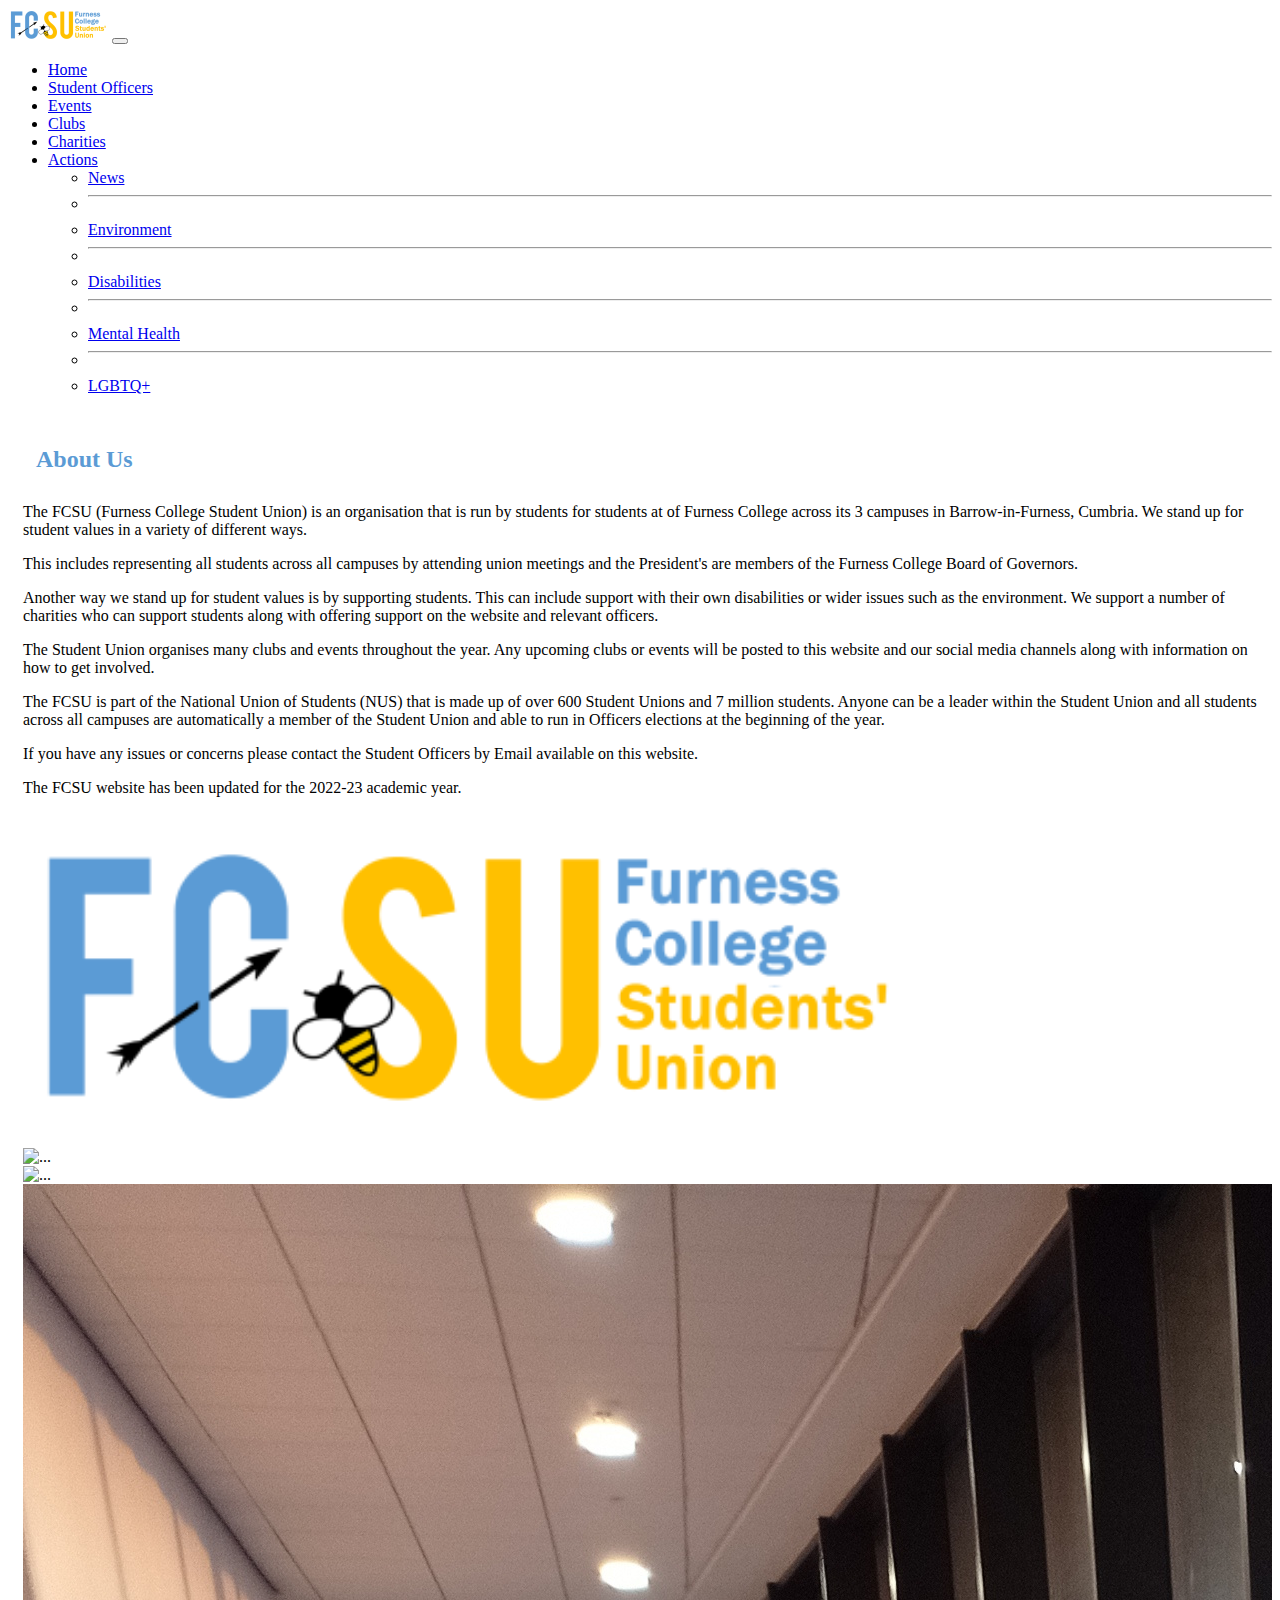
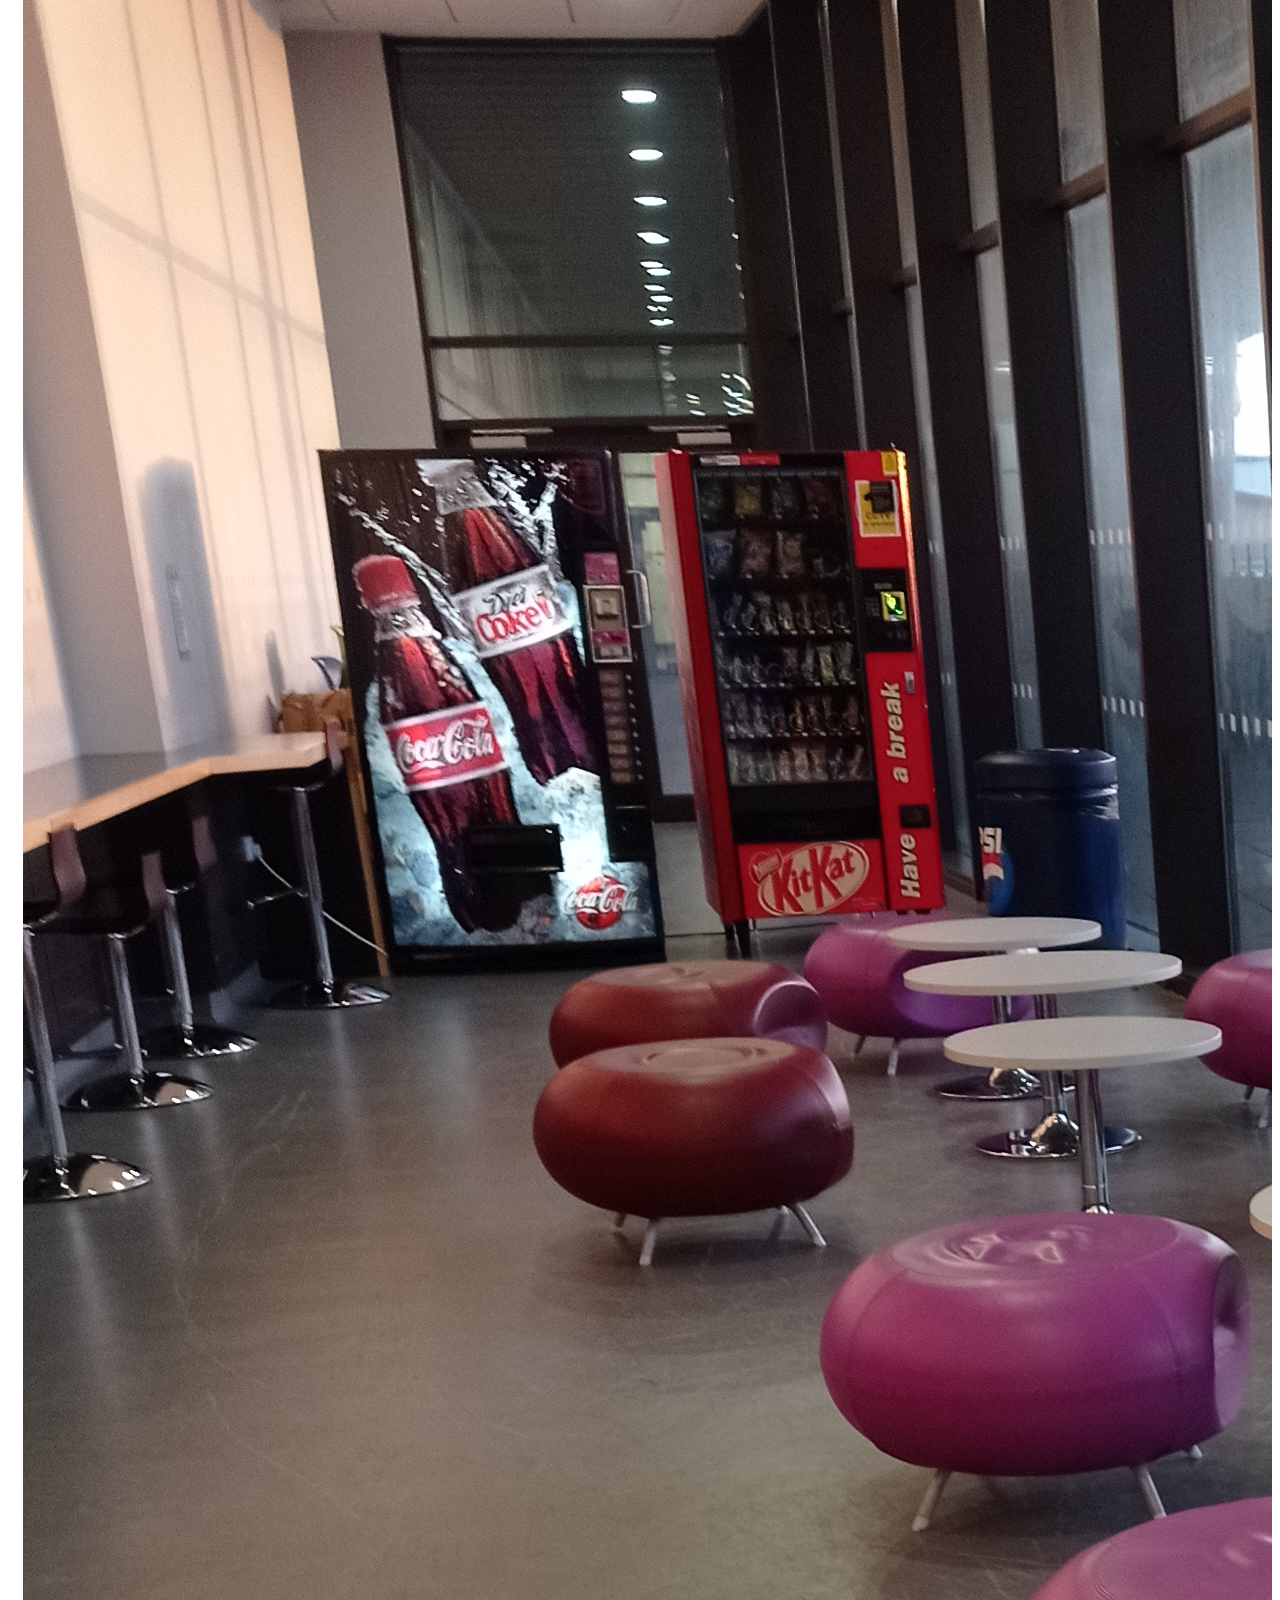
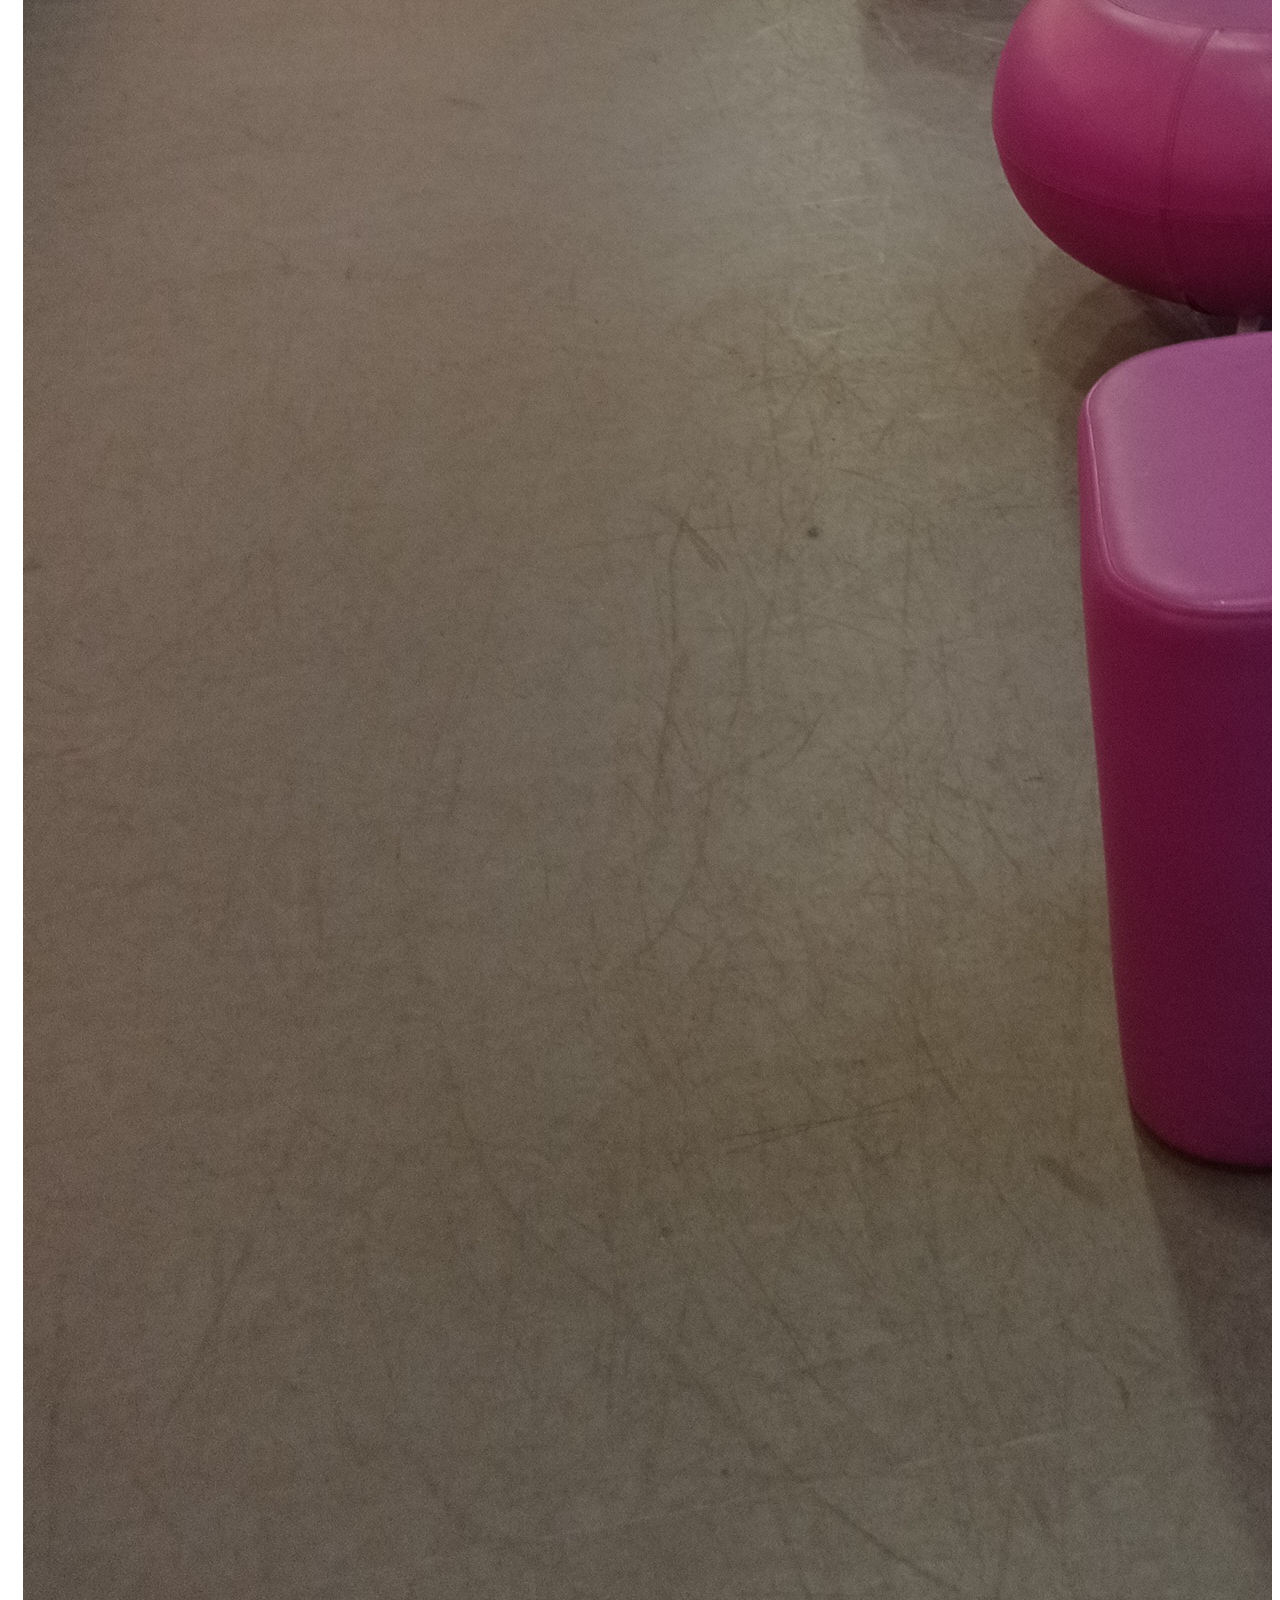
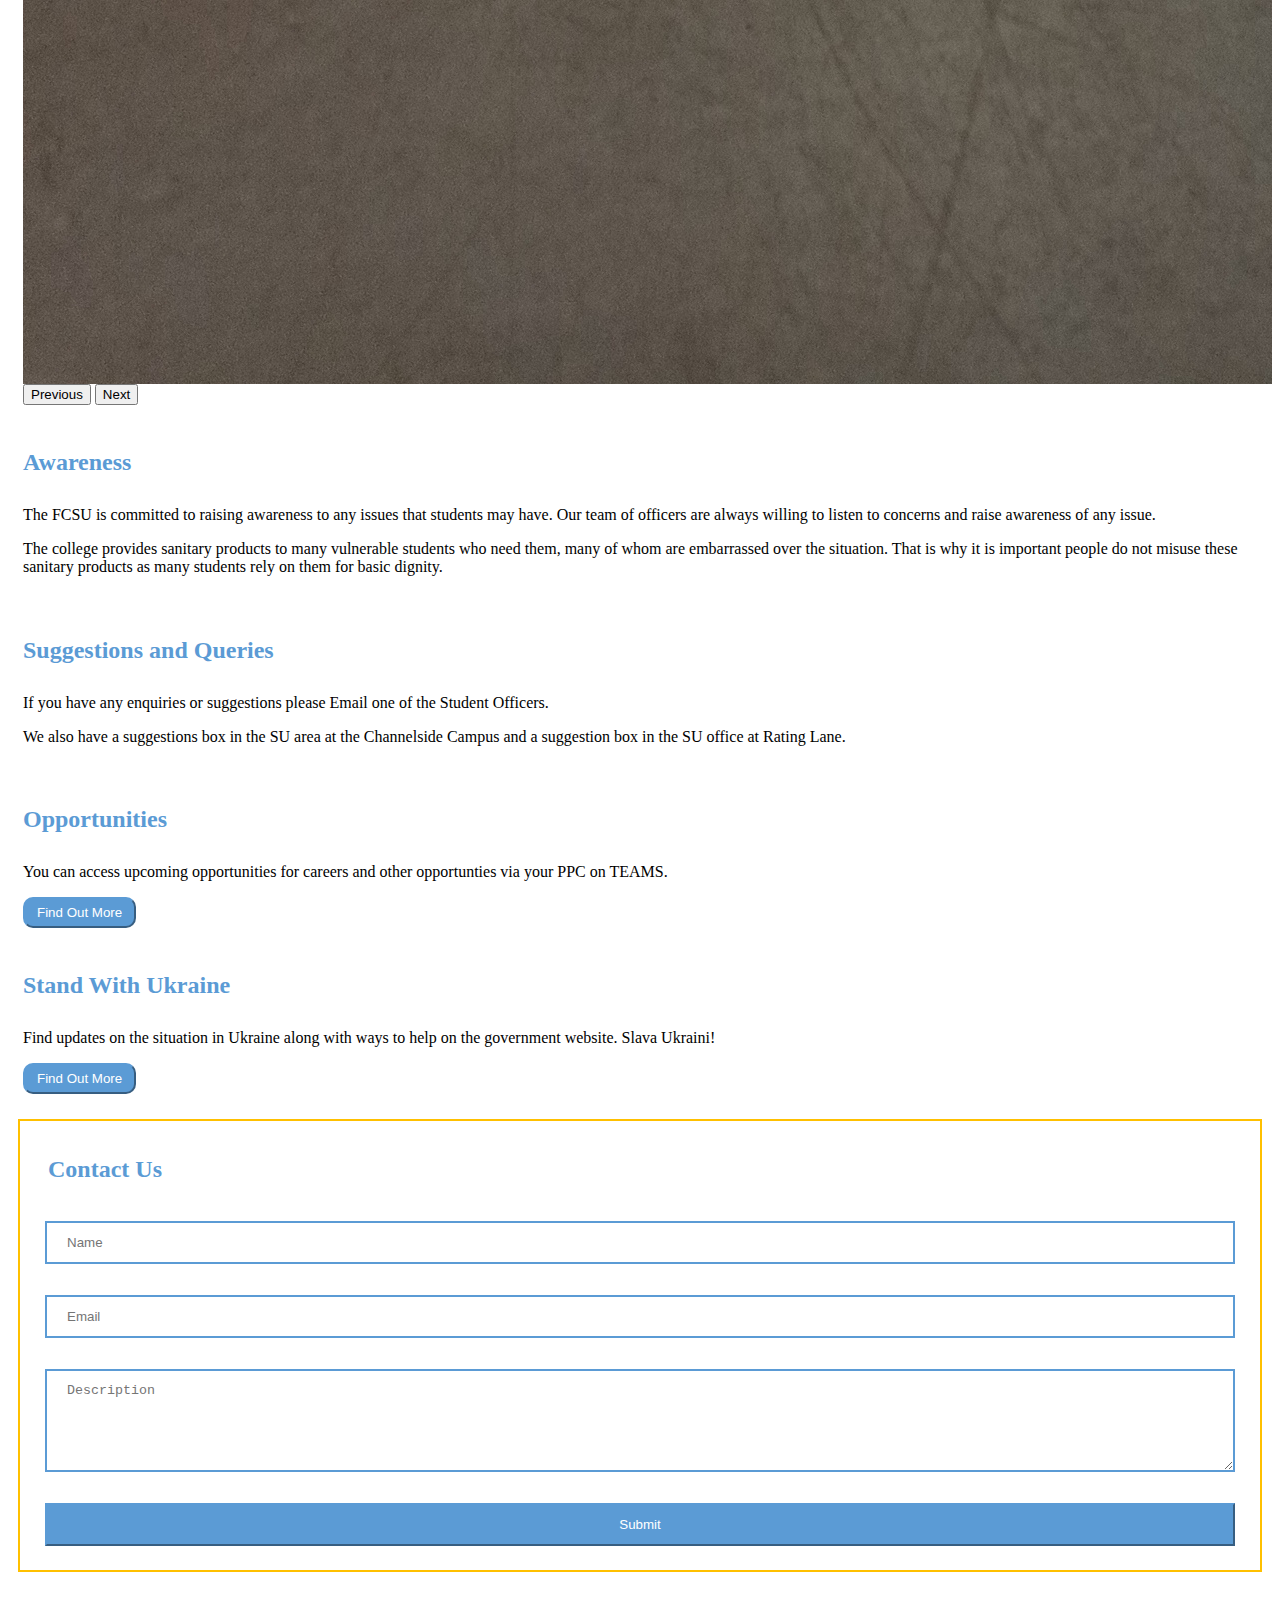
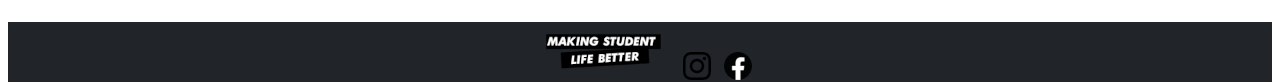
==== index.html @ e69fefd7 "Update index.html" ====
<doctype html>
<html>

	<meta name="viewport" content="width=device-width, initial-scale=1.0">

	<head>
		<title>Home</title>
		<link rel="stylesheet" href="main1.css">
		<link href="https://cdn.jsdelivr.net/npm/bootstrap@5.1.3/dist/css/bootstrap.min.css" rel="stylesheet" integrity="sha384-1BmE4kWBq78iYhFldvKuhfTAU6auU8tT94WrHftjDbrCEXSU1oBoqyl2QvZ6jIW3" crossorigin="anonymous">
		<link rel="apple-touch-icon" sizes="180x180" href="/apple-touch-icon.png">
		<link rel="icon" type="image/png" sizes="32x32" href="/favicon-32x32.png">
		<link rel="icon" type="image/png" sizes="16x16" href="/favicon-16x16.png">
		<link rel="manifest" href="/site.webmanifest">
		
		
		</head>
	<body>
		
		<header>
			<nav class="navbar navbar-expand-lg navbar-dark bg-dark"> <!cahnges the colour of navbar backgroud and text>
			<div class="container-fluid">
			<a class="navbar-brand" href="#"><img src="images/fcsu1.png"></a> <!title of page can be put there>
			<button class="navbar-toggler" type="button" data-bs-toggle="collapse" data-bs-target="#navbarSupportedContent" aria-controls="navbarSupportedContent" aria-expanded="false" aria-label="Toggle navigation">
			<span class="navbar-toggler-icon"></span> <!open and collapse the menue>
			</button>
			<div class="collapse navbar-collapse" id="navbarSupportedContent">
			<ul class="navbar-nav me-auto mb-2 mb-lg-0"> <!navbar will become menu if the screen is medium size>
				<li class="nav-item">
				<a class="nav-link active" aria-current="page" href="index.html">Home</a> <!link to other pages on the website>
				</li>
				<li class="nav-item">
				<a class="nav-link" href="officers.html">Student Officers</a> <!more links>
				</li>
				<li class="nav-item">
				<a class="nav-link" href="events.html">Events</a> <!more links>
				</li>
				<li class="nav-item">
				<a class="nav-link" href="clubs.html">Clubs</a> <!more links>
				</li>
				<li class="nav-item">
				<a class="nav-link" href="charities.html">Charities</a> <!more links>
				</li>
				<li class="nav-item dropdown"> <!creats a dropdown list>
				<a class="nav-link dropdown-toggle" href="#" id="navbarDropdown" role="button" data-bs-toggle="dropdown" aria-expanded="false">
				Actions
				</a>
				<ul class="dropdown-menu" aria-labelledby="navbarDropdown">
					<li><a class="dropdown-item" href="news.html">News</a></li> <!these are all the different links in the dropdown list>
					<li><hr class="dropdown-divider"></li>
					<li><a class="dropdown-item" href="environment.html">Environment</a></li>
					<li><hr class="dropdown-divider"></li>
					<li><a class="dropdown-item" href="disabilities.html">Disabilities</a></li>
					<li><hr class="dropdown-divider"></li>
					<li><a class="dropdown-item" href="health.html">Mental Health</a></li>
					<li><hr class="dropdown-divider"></li>
					<li><a class="dropdown-item" href="lgbtq.html">LGBTQ+</a></li>
				</ul>
				</li>
				
			</ul>
			
			</div>
		</div>
		</nav>
	</header>
	
		<body>
		
		<div id="containermain">
			<div id="main">

			<h2> About Us </h2>
			
			<div class="container-fluid">
			
			<div id="rows">
			<div class="row"> <!adding in collums>
			
			<div class="darkBG col-xl-6">
			<div id=aboutus>
			The FCSU (Furness College Student Union) is an organisation that is run by students for students at of Furness College across its 3 campuses in Barrow-in-Furness, Cumbria. We stand up for student values in a variety of different ways.<p> 
			<p>This includes representing all students across all campuses by attending union meetings and the President's are members of the Furness College Board of Governors.</p>
			<p>Another way we stand up for student values is by supporting students. This can include support with their own disabilities or wider issues such as the environment. We support a number of charities who can support students along with offering support on the website and relevant officers.</p>
			<p>The Student Union organises many clubs and events throughout the year. Any upcoming clubs or events will be posted to this website and our social media channels along with information on how to get involved.</p>
			<p>The FCSU is part of the National Union of Students (NUS) that is made up of over 600 Student Unions and 7 million students. Anyone can be a leader within the Student Union and all students across all campuses are automatically a member of the Student Union and able to run in Officers elections at the beginning of the year.</p>
			<p>If you have any issues or concerns please contact the Student Officers by Email available on this website.</p>
			<p>The FCSU website has been updated for the 2022-23 academic year.</p>
				
			</div>
			<div>
			<img id="fcsuimage" src="images/fcsu.png">
			</div>
			</div>

			
			<div class="darkBG col-xl-6">
			<div id="carousel">
			<div class="col-md-6"> <!puts the slide in line with other collums and makes it responsive>
			<div id="carouselExampleControls" class="carousel slide" data-bs-ride="carousel">
				<div class="carousel-inner">
				<div class="carousel-item active">
					<img src="images/wall8.jpg" class="d-block w-100" alt="..."> <!image is inserted and the wait time before the next slide is set>
				</div>
				<div class="carousel-item">
					<img src="images/board4.jpg" class="d-block w-100" alt="...">
				</div>
				<div class="carousel-item">
					<img src="images/seats.jpg" class="d-block w-100" alt="...">
				</div>
				</div>
				<button class="carousel-control-prev" type="button" data-bs-target="#carouselExampleControls" data-bs-slide="prev">
					<span class="carousel-control-prev-icon" aria-hidden="true"></span>
					<span class="visually-hidden">Previous</span> <!previous button>
				</button>
				<button class="carousel-control-next" type="button" data-bs-target="#carouselExampleControls" data-bs-slide="next">
					<span class="carousel-control-next-icon" aria-hidden="true"></span>
					<span class="visually-hidden">Next</span> <!next button>
				</button>
			</div>
			</div>
			</div>
			</div>
			
			</div>
			
			</div>
			</div>
			
			
			
			<div class="container-fluid">
			
			<div id="rows">
			<div class="row">
			
			<div class="darkBG col-xl-6">
			<h2 id=awarenessheading> Awareness </h2>
			<div id=aboutus>
			<p>The FCSU is committed to raising awareness to any issues that students may have. Our team of officers are always willing to listen to concerns and raise awareness of any issue.</p>
			<p>The college provides sanitary products to many vulnerable students who need them, many of whom are embarrassed over the situation. That is why it is important people do not misuse these sanitary products as many students rely on them for basic dignity.</p>
			</div>
			</div>
			
			<div class="darkBG col-xl-6">
			<h2 id=sugestionsheading> Suggestions and Queries</h2>
			<div id=aboutus>
			If you have any enquiries or suggestions please Email one of the Student Officers.</p>
			<p>We also have a suggestions box in the SU area at the Channelside Campus and a suggestion box in the SU office at Rating Lane.</p>
			</div>
			</div>
			
			<div class="darkBG col-xl-6">
			<h2 id=sugestionsheading> Opportunities</h2>
			<div id=aboutus>
			You can access upcoming opportunities for careers and other opportunties via your PPC on TEAMS.</p>
			<a href="https://login.microsoftonline.com/"><button id="charity">Find Out More</button></a>
			</div>
			</div>
			
			<div class="darkBG col-xl-6">
			<h2 id=sugestionsheading> Stand With Ukraine</h2>
			<div id=aboutus>
			Find updates on the situation in Ukraine along with ways to help on the government website. Slava Ukraini!</p>
			<a href="https://www.gov.uk/world/ukraine/news"><button id="charity">Find Out More</button></a>
			</div>
			</div>
			
				

			
			<div class="darkBG col-md-6">
				<div id="boxform">
				
				<h2> Contact Us </h2>
				
				<form name="submit-to-google-sheet">
				
				<div id="formbox">
				<input name="name" type="name" placeholder="Name" >
				</div>
				
				<div id="formbox">
				<input name="email" type="email" placeholder="Email" >
				</div>
				
				<div id="formbox">
				<textarea id="notes" name="notes" type="notes" placeholder="Description" rows="5" ></textarea>
				</div>
				
				<div id="formbox">
				<button id="sub" type="submit">Submit</button>
				</div>
				
				</form>
				</div>

				
			</div>
			
			</div>
			</div>
			
			</div>
			
			
			</div>
		</div>
		
		<script>
				const scriptURL = 'https://script.google.com/macros/s/AKfycbwt2AWqHtyhmM8XS9lWQ36fvlqTh0qDbuHGIkXWyeiASCDg47s/exec'
				const form = document.forms['submit-to-google-sheet']

				form.addEventListener('submit', e => {
					e.preventDefault()
					fetch(scriptURL, { method: 'POST', body: new FormData(form)})
					.then(response => console.log('Success!', location.href = "http://www.fcsu.co.uk/"))
					.catch(error => console.error('Error!', error.message))
				})
				</script>
		
		</body>
	
		<footer id="footer">
			<img src="images/livebetter2.png">
			<a href="https://www.instagram.com/furnesscollegesu/?hl=en"><img src="images/instagram1.png"></a>
			<img src="images/space1.png">
			<a href="https://www.facebook.com/theFCSU/posts/2449940778462681:0"><img src="images/facebook1.png"></a>
		</footer>
	
	<script src="https://cdn.jsdelivr.net/npm/bootstrap@5.1.3/dist/js/bootstrap.bundle.min.js" integrity="sha384-ka7Sk0Gln4gmtz2MlQnikT1wXgYsOg+OMhuP+IlRH9sENBO0LRn5q+8nbTov4+1p" crossorigin="anonymous"></script> <!script makes website responsive>
	</body>
</html>
---- main1.css ----
html, body {
	height: 100%
}

#containermain{
	min-height: 93.65%
}

#main {
	overflow: auto;
	padding-bottom: 100px;
}

h2 {
	color: 5b9bd5;
	padding: 15px 15px 10px 28px;
}

#lgbtq span:nth-child(6n + 1) {
  color: #FF0018
}

#lgbtq span:nth-child(6n + 2) {
  color: #FFA52C
}

#lgbtq span:nth-child(6n + 3) {
  color: #FFCC00
}

#lgbtq span:nth-child(6n + 4) {
  color: #008018
}

#lgbtq span:nth-child(6n + 5) {
  color: #0000F9
}

#lgbtq span:nth-child(6n + 6) {
  color: #86007D
}

#awarenessheading {
	color: 5b9bd5;
	padding: 10px 15px 10px 15px;
}

#sugestionsheading {
	color: 5b9bd5;
	padding: 9.5px 15px 10px 15px;
}

h4 {
	color: 5b9bd5;
	padding: 10px 15px 10px 15px;
}

#aboutus {
	padding: 0 15px 15px 15px;
}

#top {
	padding: 15px;
}

#box {
	border-style: solid;
	border-width: 2px;
	border-color: ffc000;
}

#eventbox {
	border-style: solid;
	border-width: 2px;
	border-color: ffc000;
	min-height: 210px
}

#charity {
	padding: 6px 12px;
	background-color: 5b9bd5;
	border-radius: 10px;
	border-color: 5b9bd5;
	color: white;
	text-shadow: 0px;
}

#fcsuimage {
	padding: 0 15px 15px 15px;
	width: 70%;
}

#carousel {
	padding: 15px 15px;
}

#footer{
	 background-color: #212529;
	 position: relative;
	 height: 60px;
	 margin-top: -60px;
	 clear: both;
	 text-align: center;
}

input{
  border-color: 5b9bd5;
  width: 100%;
  padding: 12px 20px;
  margin: 8px 0;
  box-sizing: border-box;
  text-shadow: 0px;
  border-style: solid;
  border-width: 2px;
  outline: red;
}

textarea{
  border-color: 5b9bd5;
  width: 100%;
  padding: 12px 20px;
  margin: 8px 0;
  box-sizing: border-box;
  text-shadow: 0px;
  border-style: solid;
  border-width: 2px;
  outline: red;
  min-height: 50px;
  }

#sub{
  color: white;
  border-color: 5b9bd5;
  background-color: 5b9bd5;
  width: 100%;
  padding: 12px 20px;
  margin: 8px 0;
  box-sizing: border-box;
  text-shadow: 0px;
}

#formbox{
	margin: 15px 25px;
}

#boxform {
	margin: 10px;
	border-style: solid;
	border-width: 2px;
	border-color: ffc000;
}
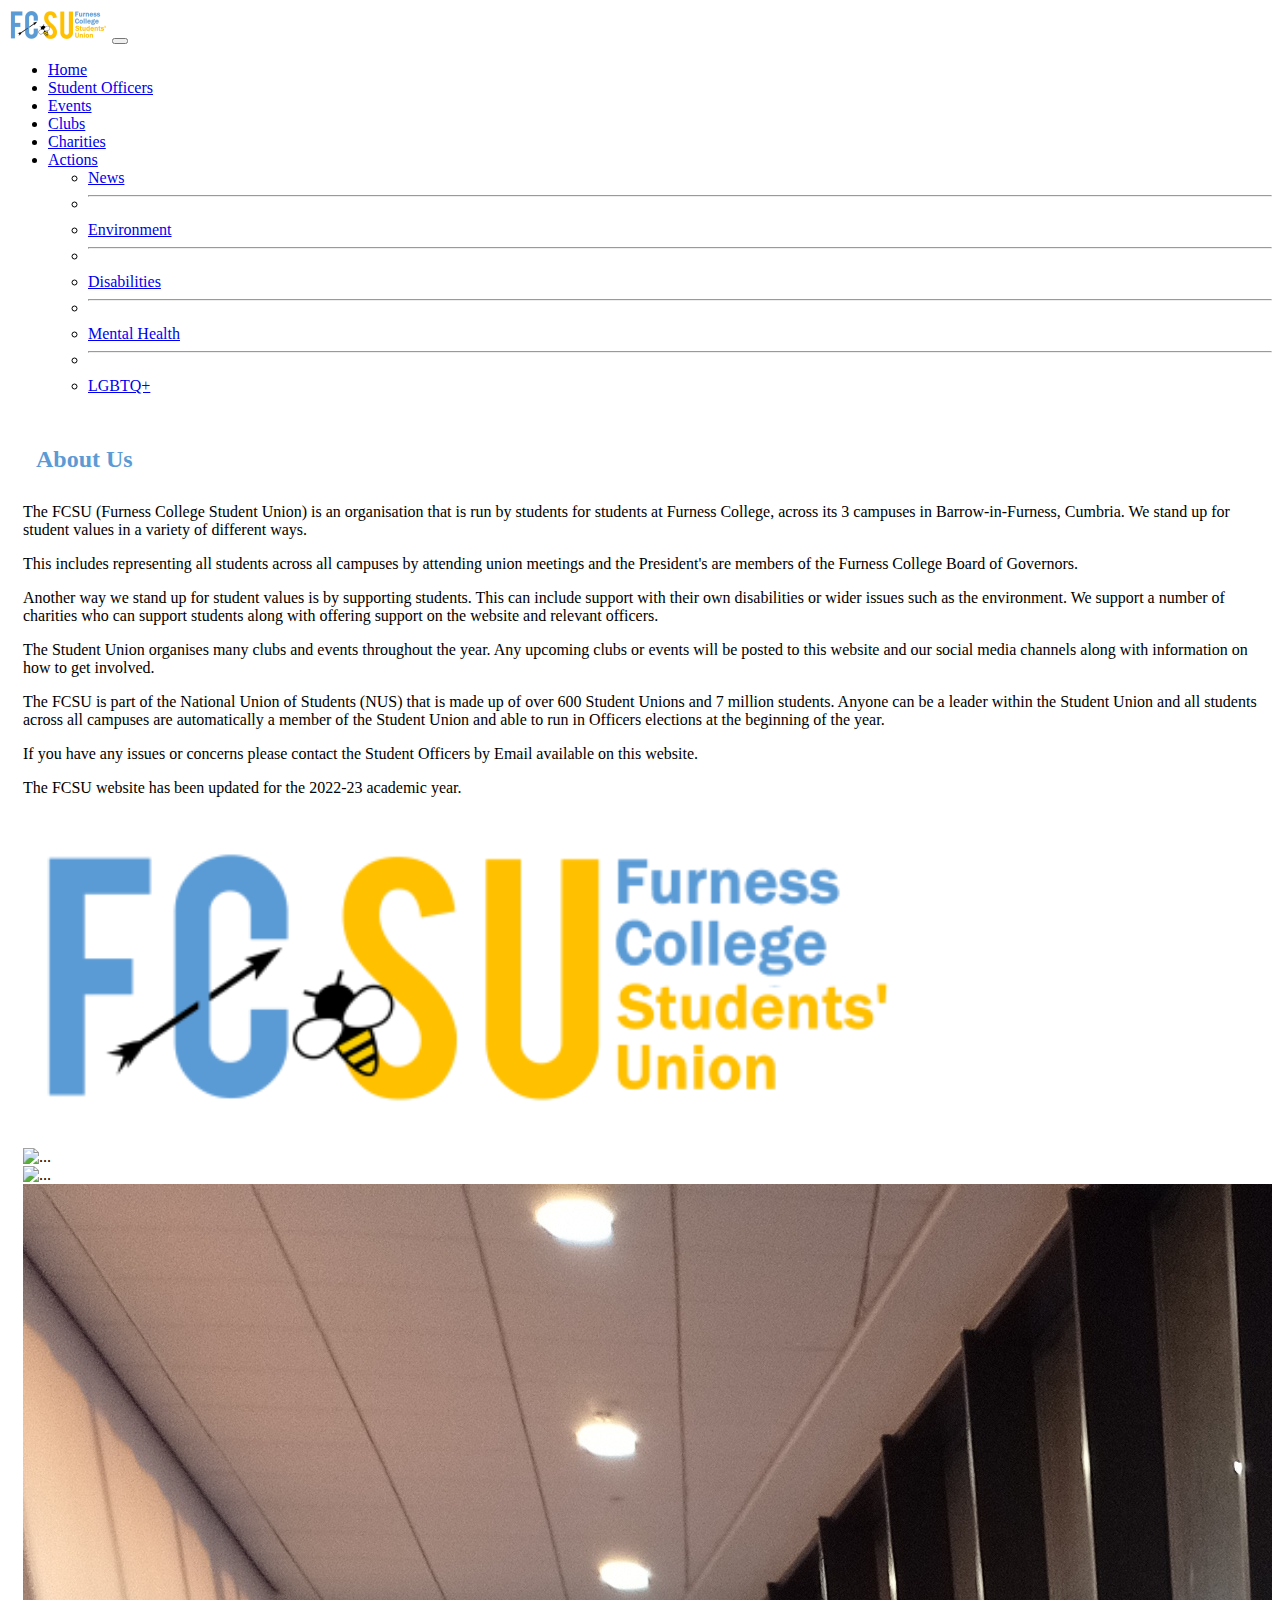
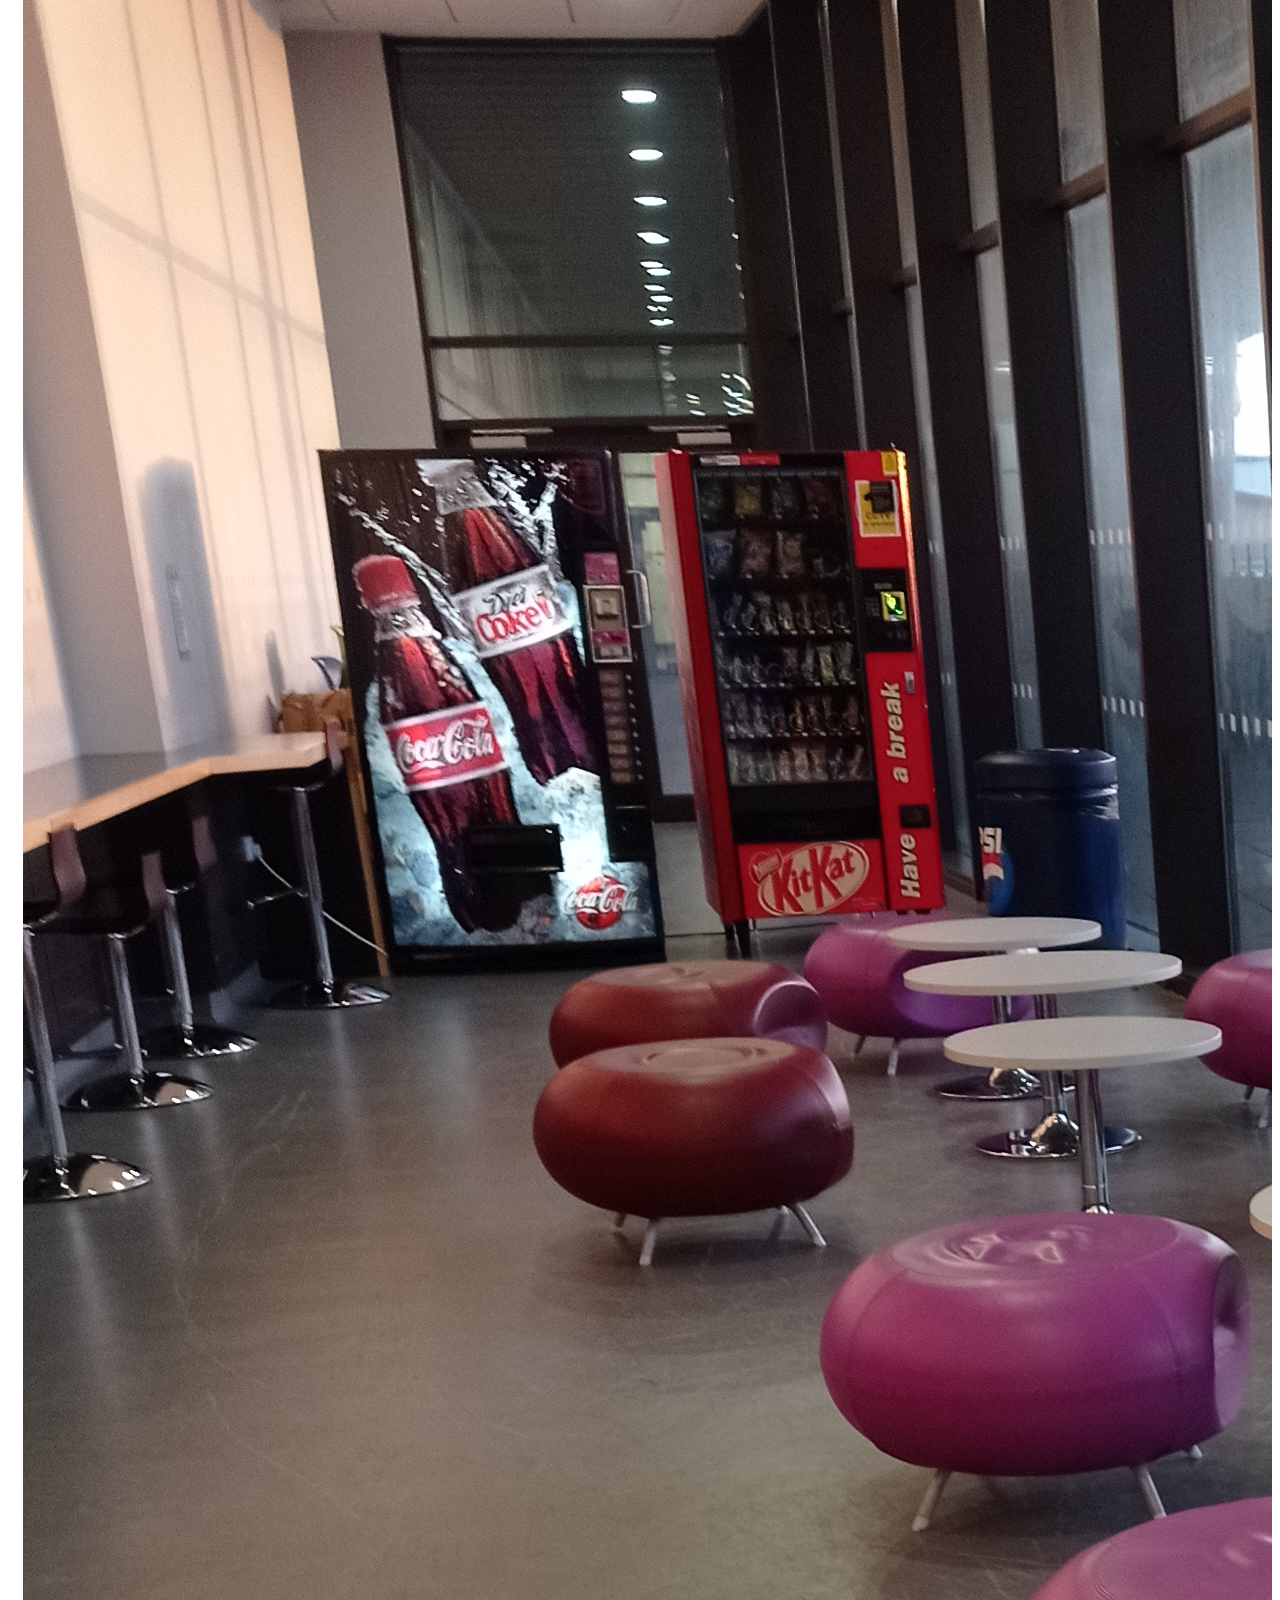
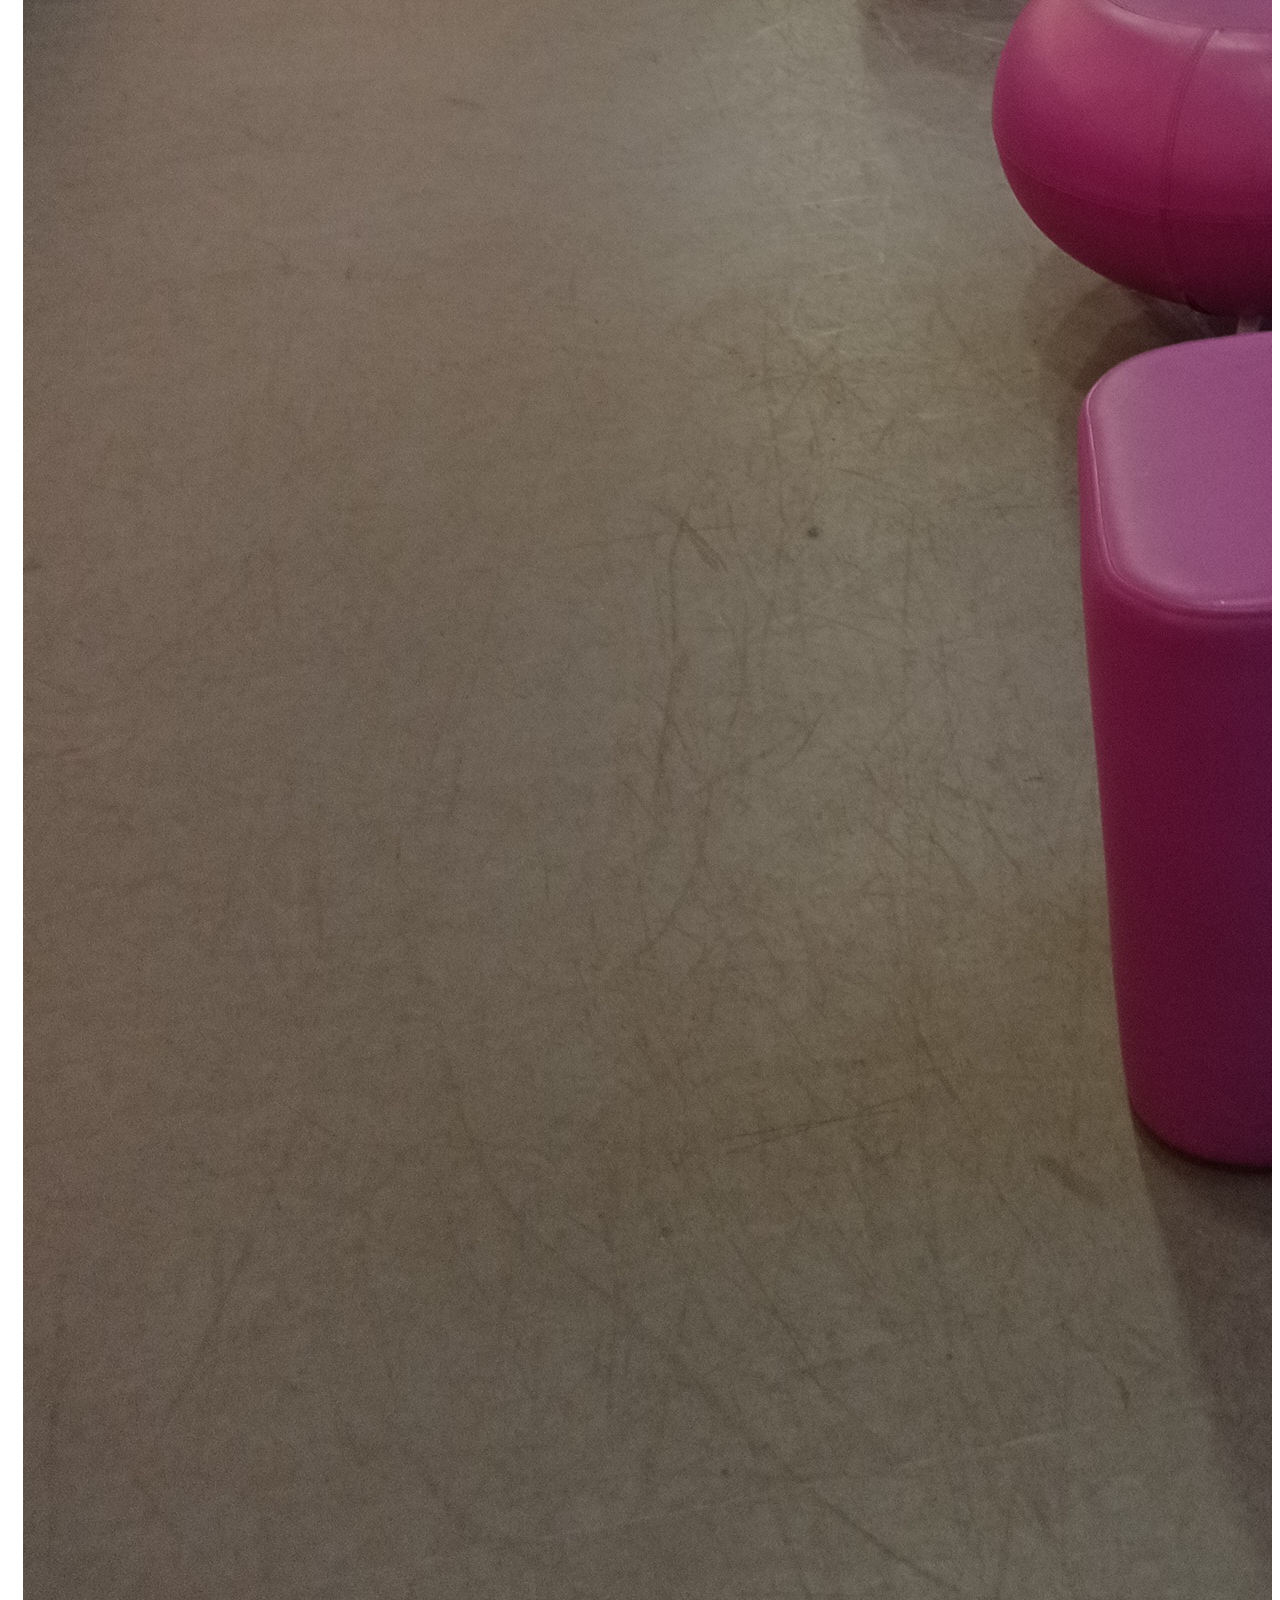
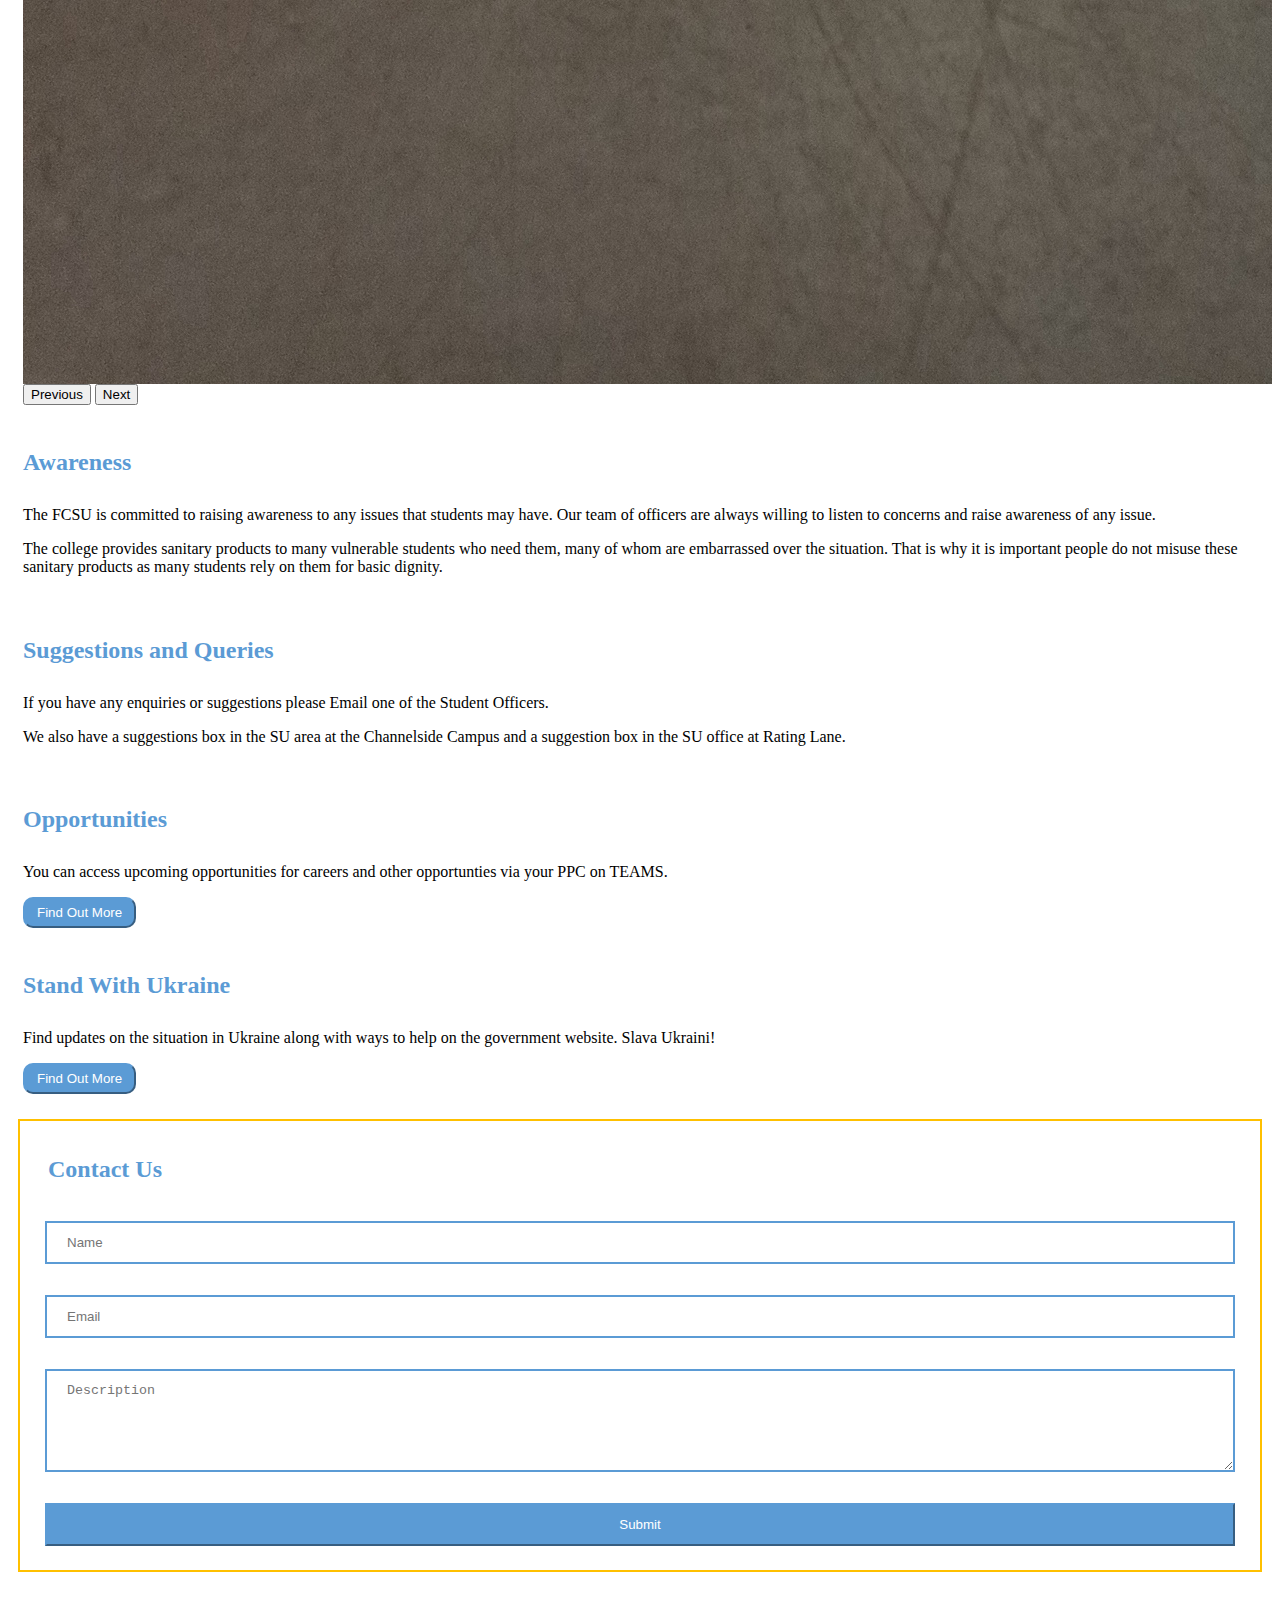
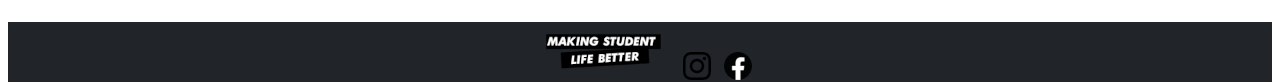
==== commit 34913743: "Update index.html" ====
--- a/index.html
+++ b/index.html
@@ -78,7 +78,7 @@
 			
 			<div class="darkBG col-xl-6">
 			<div id=aboutus>
-			The FCSU (Furness College Student Union) is an organisation that is run by students for students at of Furness College across its 3 campuses in Barrow-in-Furness, Cumbria. We stand up for student values in a variety of different ways.<p> 
+			The FCSU (Furness College Student Union) is an organisation that is run by students for students at Furness College, across its 3 campuses in Barrow-in-Furness, Cumbria. We stand up for student values in a variety of different ways.<p> 
 			<p>This includes representing all students across all campuses by attending union meetings and the President's are members of the Furness College Board of Governors.</p>
 			<p>Another way we stand up for student values is by supporting students. This can include support with their own disabilities or wider issues such as the environment. We support a number of charities who can support students along with offering support on the website and relevant officers.</p>
 			<p>The Student Union organises many clubs and events throughout the year. Any upcoming clubs or events will be posted to this website and our social media channels along with information on how to get involved.</p>
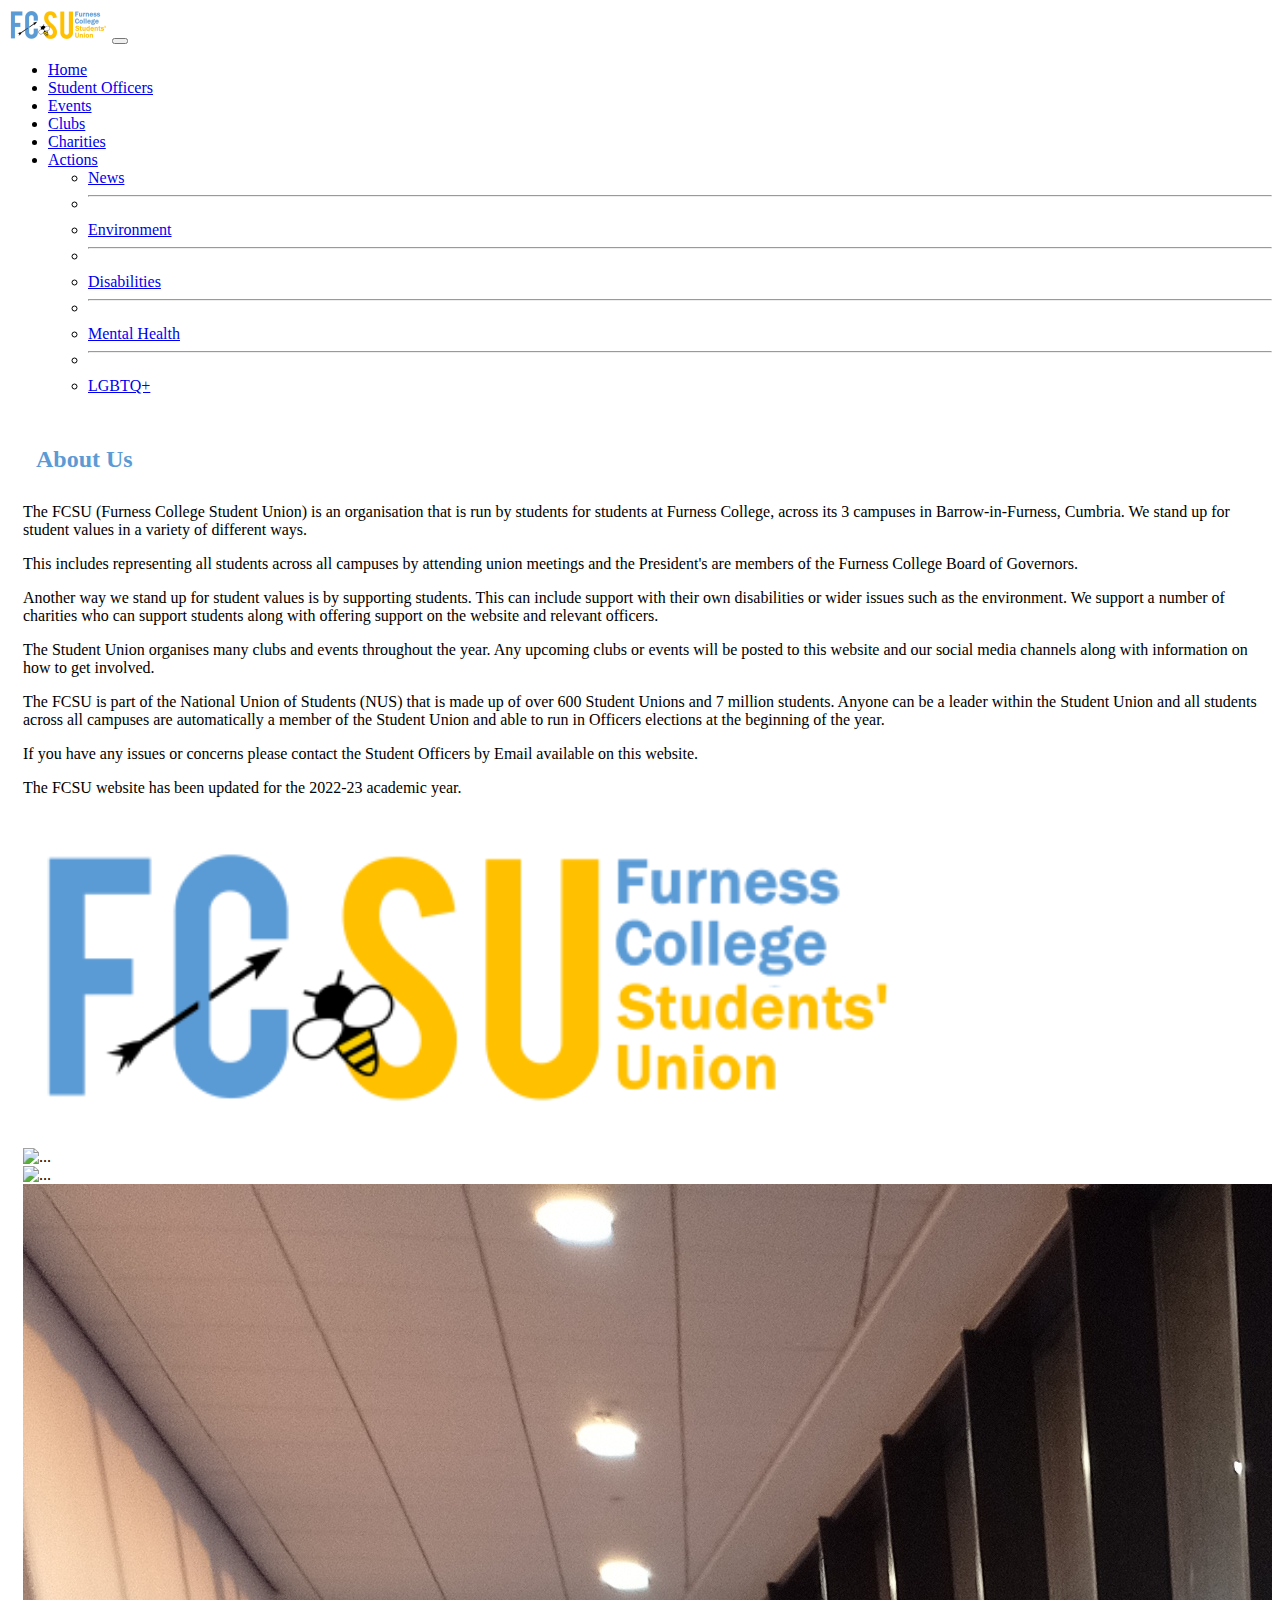
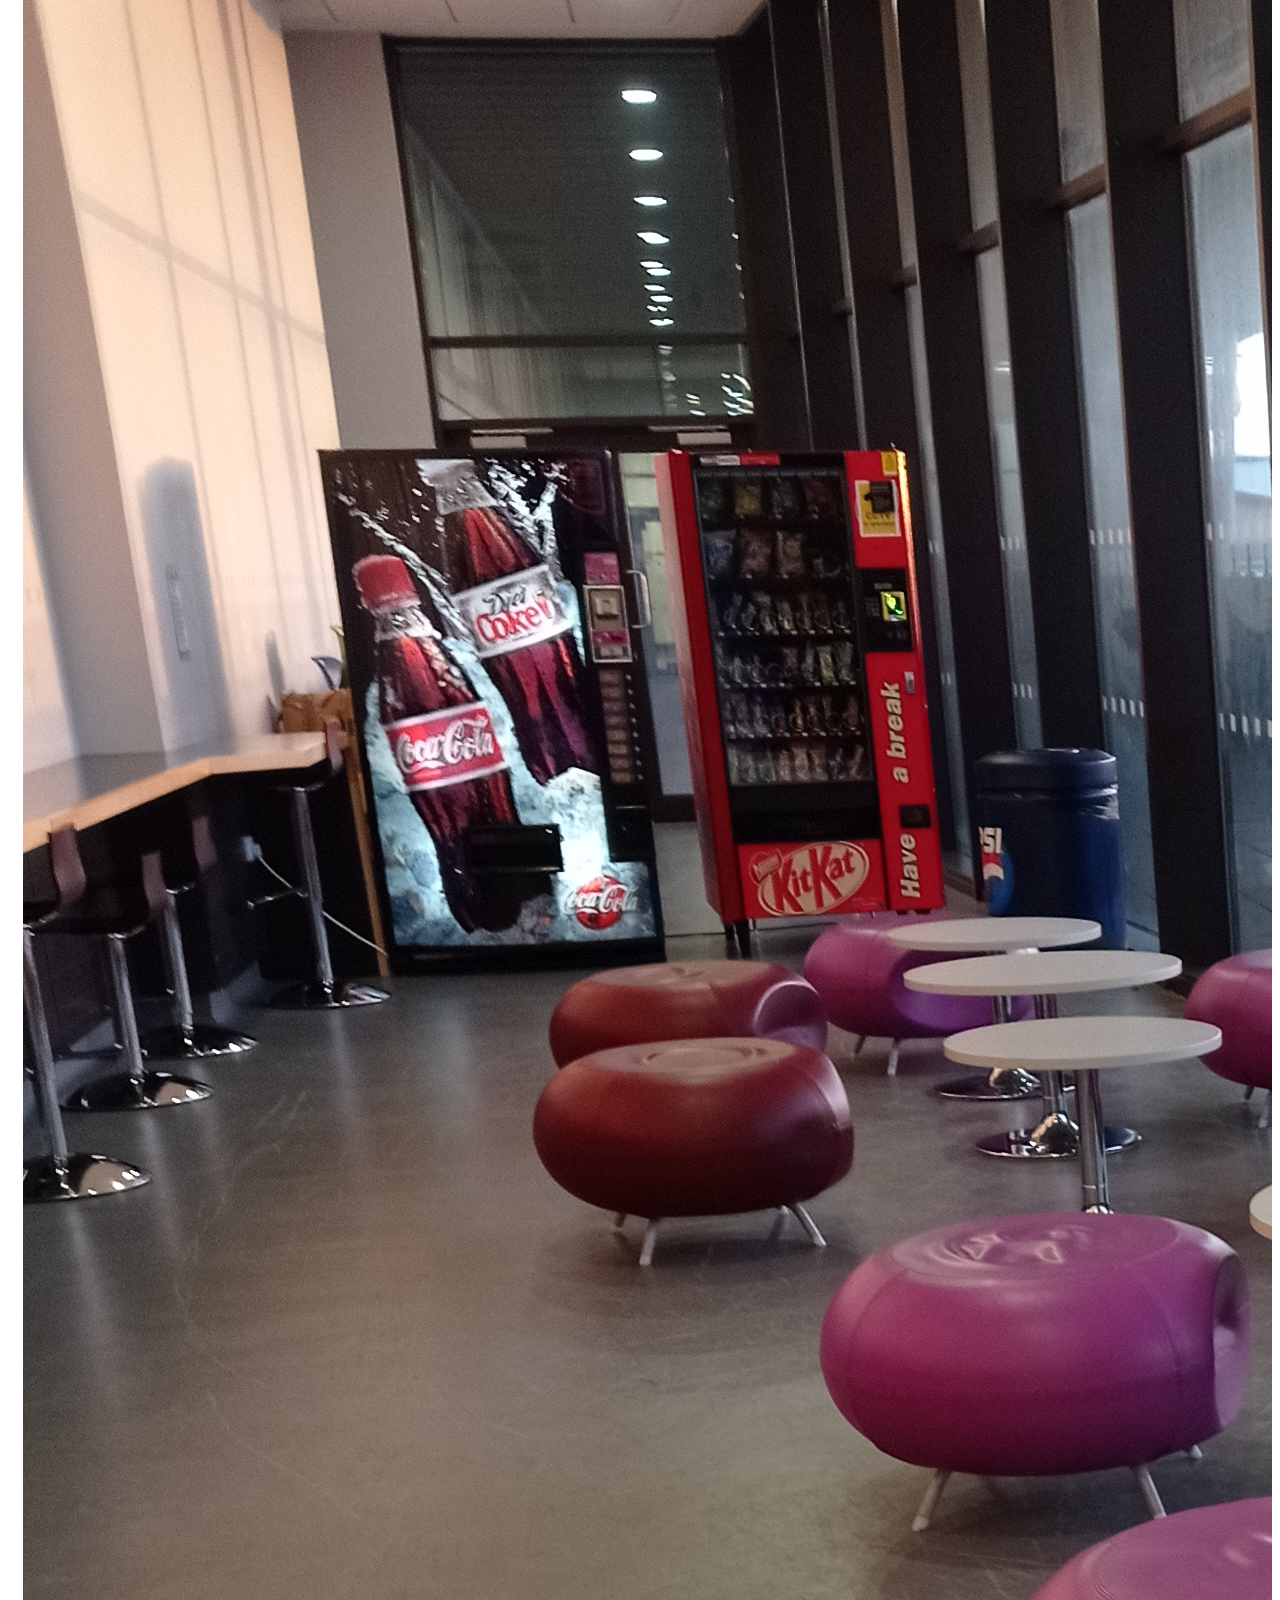
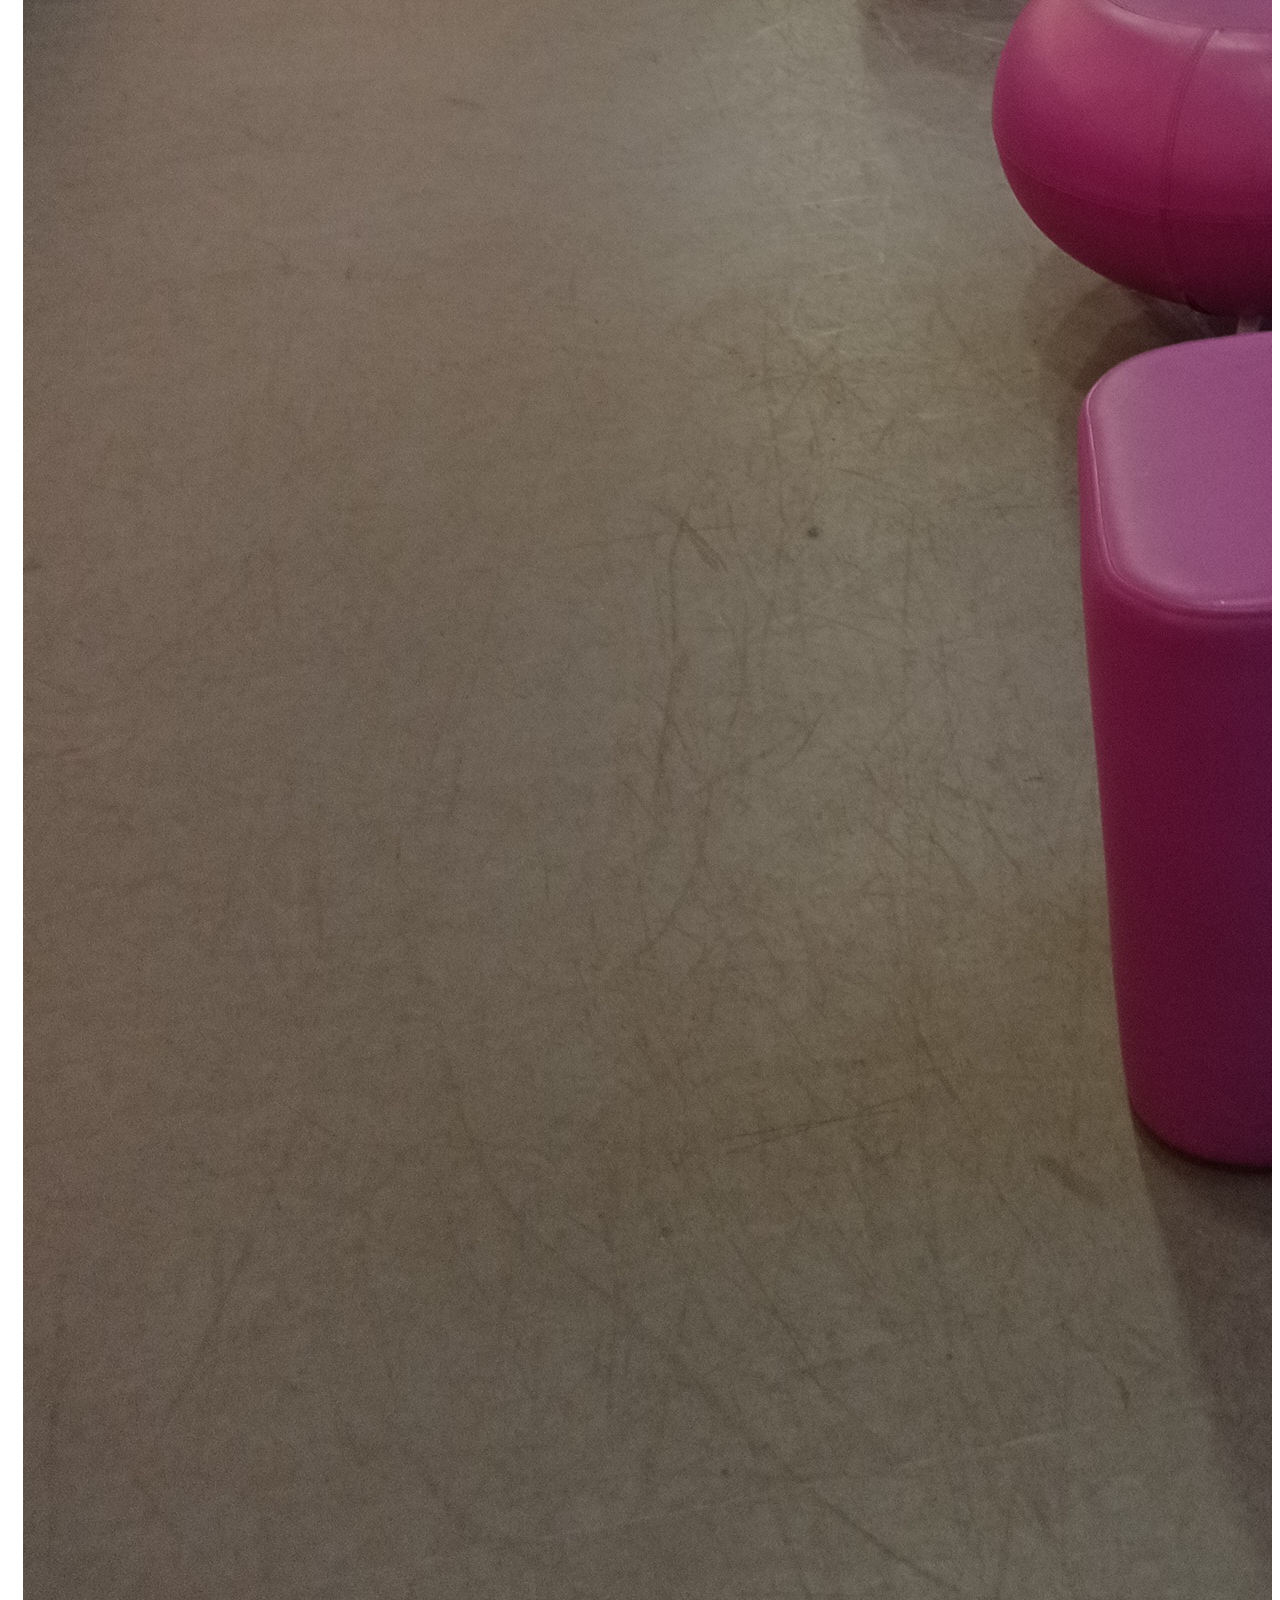
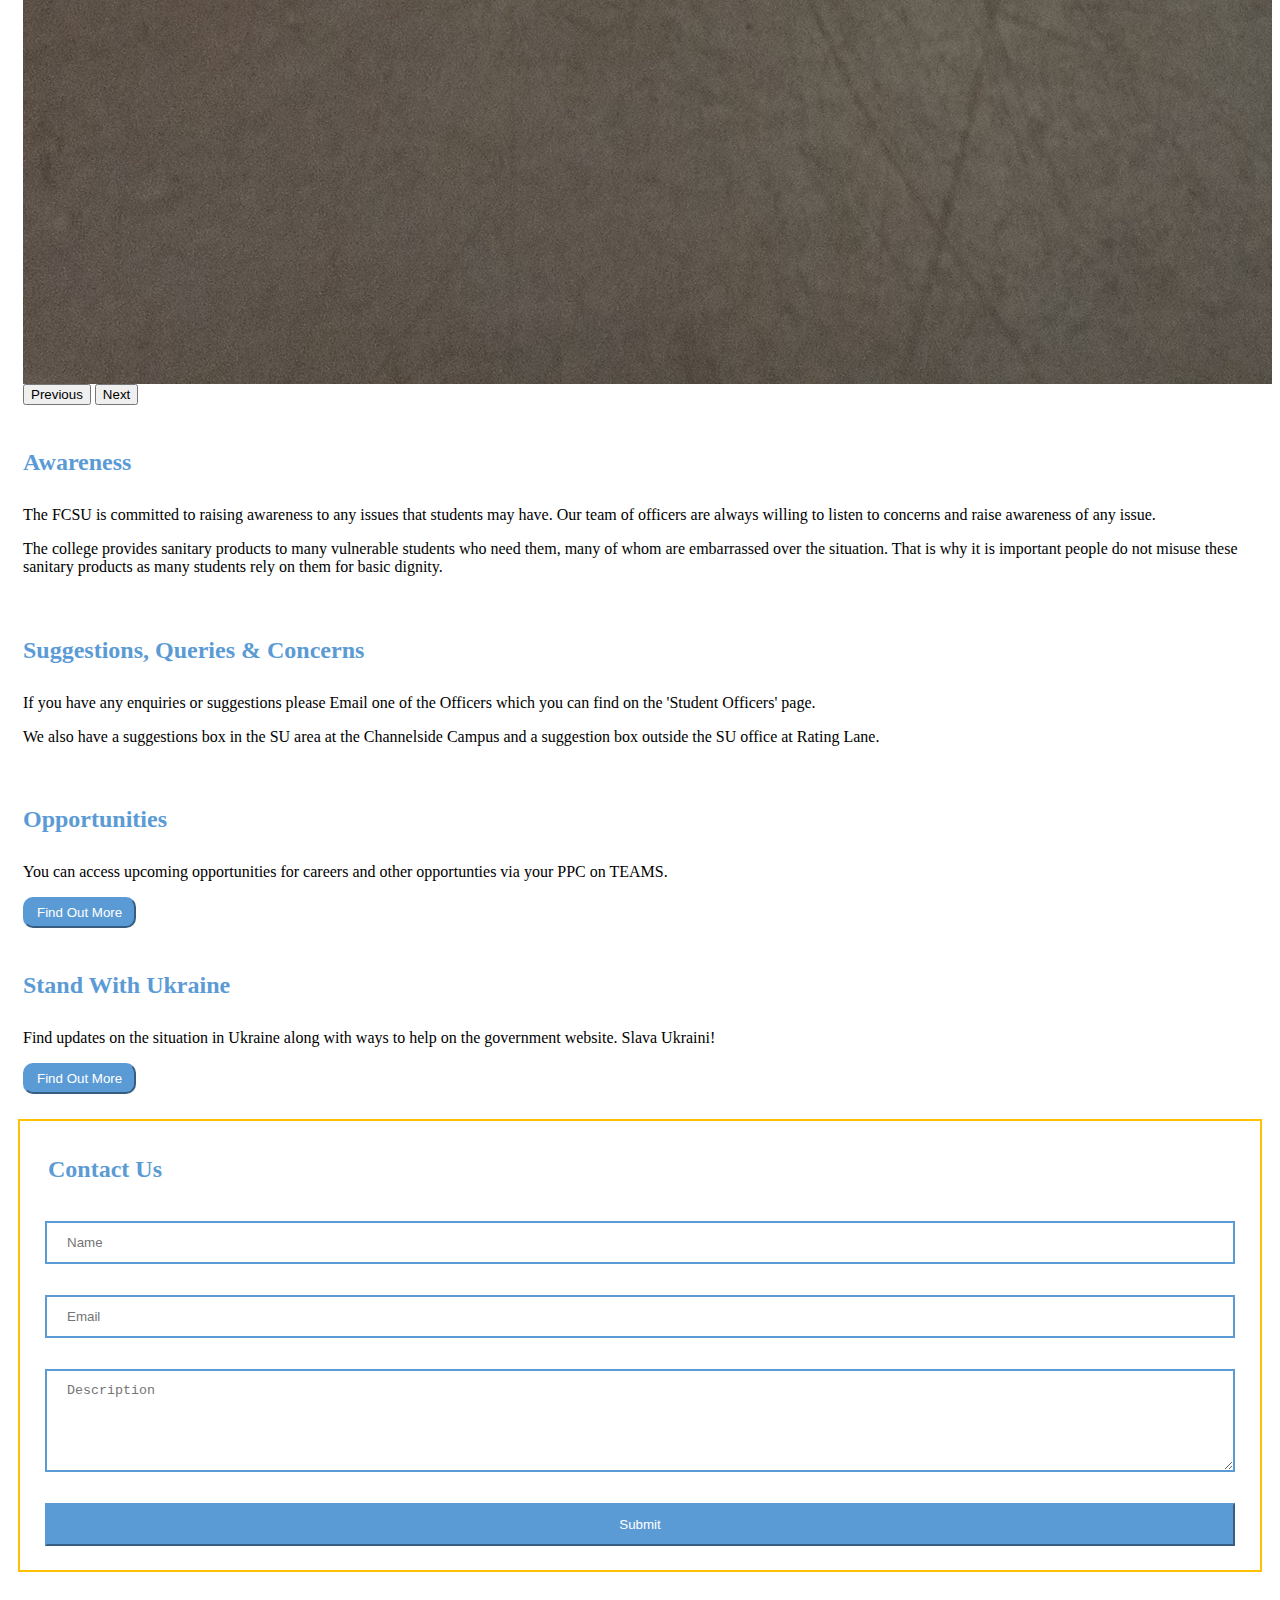
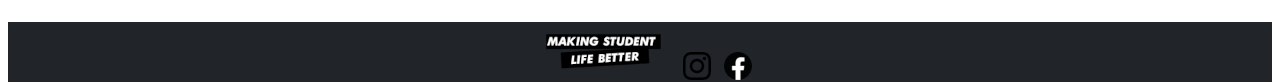
==== commit e84d108b: "Update index.html" ====
--- a/index.html
+++ b/index.html
@@ -142,10 +142,10 @@
 			</div>
 			
 			<div class="darkBG col-xl-6">
-			<h2 id=sugestionsheading> Suggestions and Queries</h2>
-			<div id=aboutus>
-			If you have any enquiries or suggestions please Email one of the Student Officers.</p>
-			<p>We also have a suggestions box in the SU area at the Channelside Campus and a suggestion box in the SU office at Rating Lane.</p>
+			<h2 id=sugestionsheading> Suggestions, Queries & Concerns </h2>
+			<div id=aboutus>
+			If you have any enquiries or suggestions please Email one of the Officers which you can find on the 'Student Officers' page.</p>
+			<p>We also have a suggestions box in the SU area at the Channelside Campus and a suggestion box outside the SU office at Rating Lane.</p>
 			</div>
 			</div>
 			
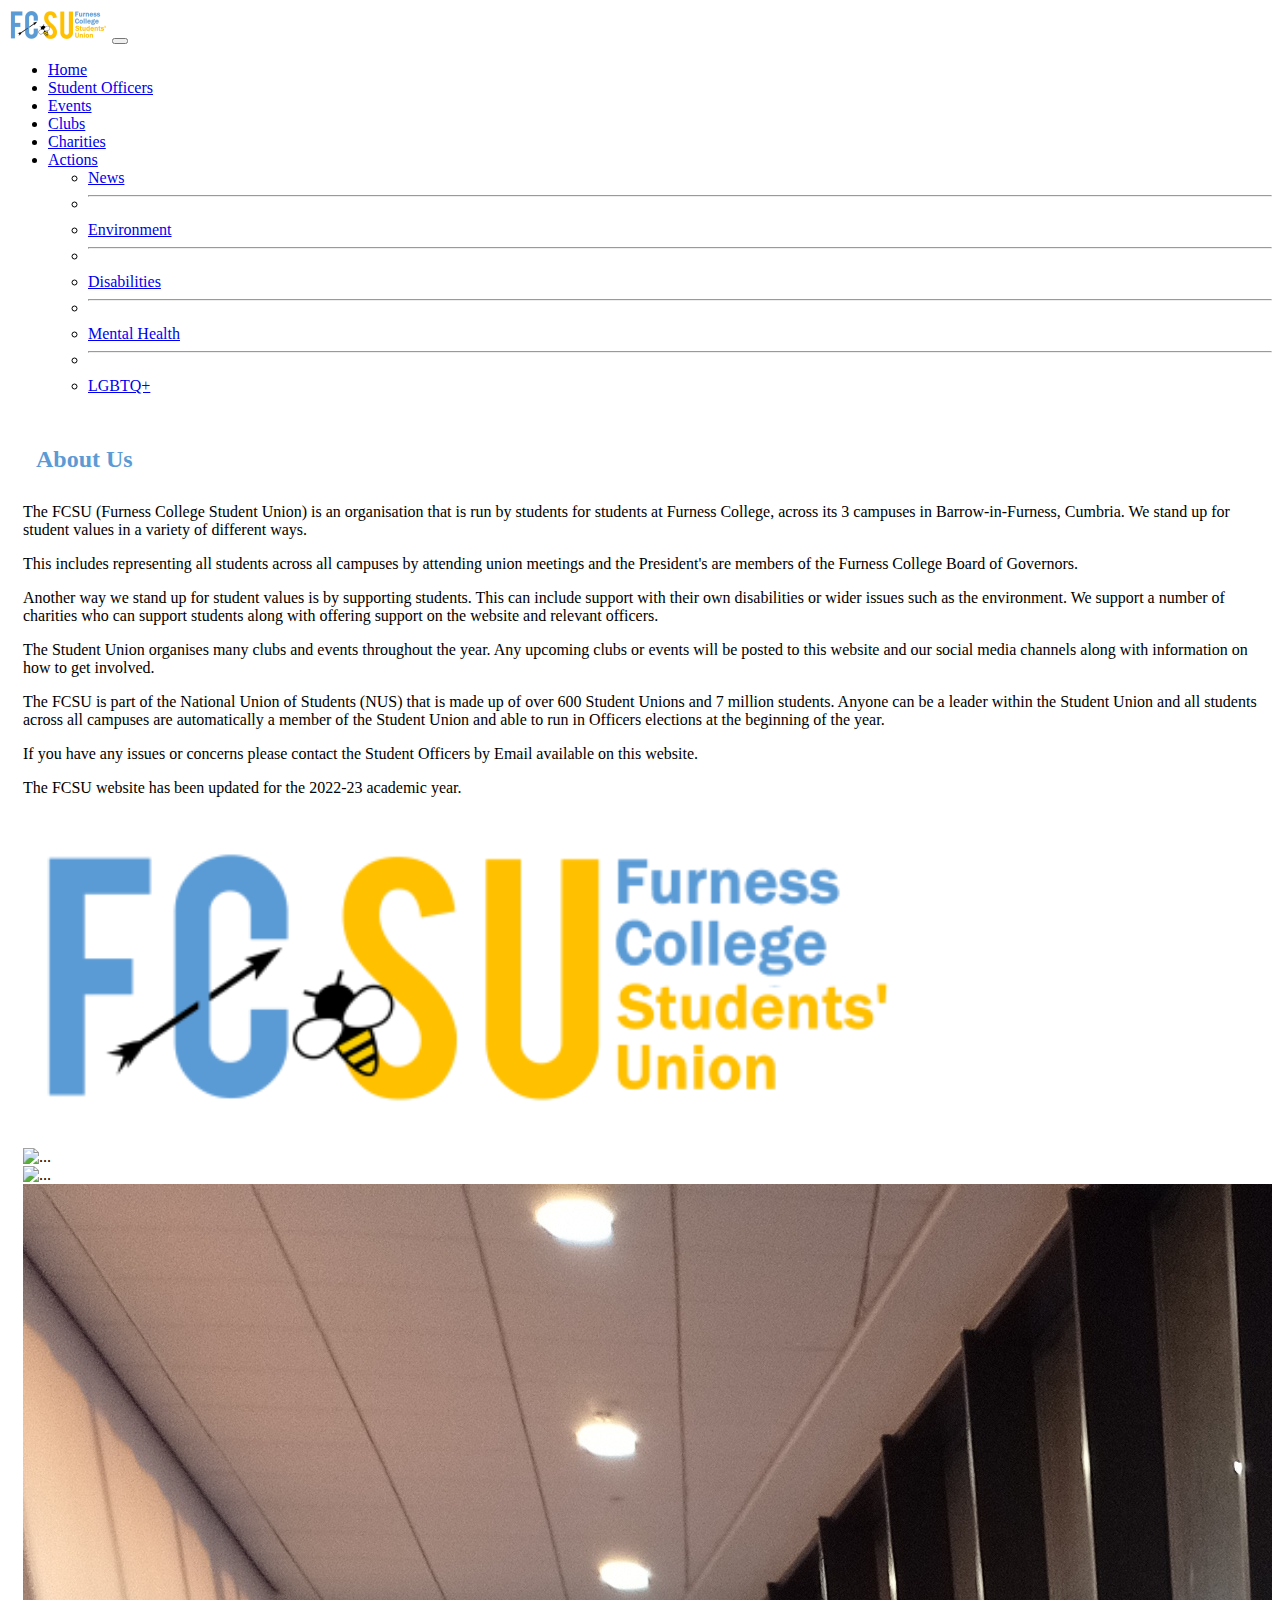
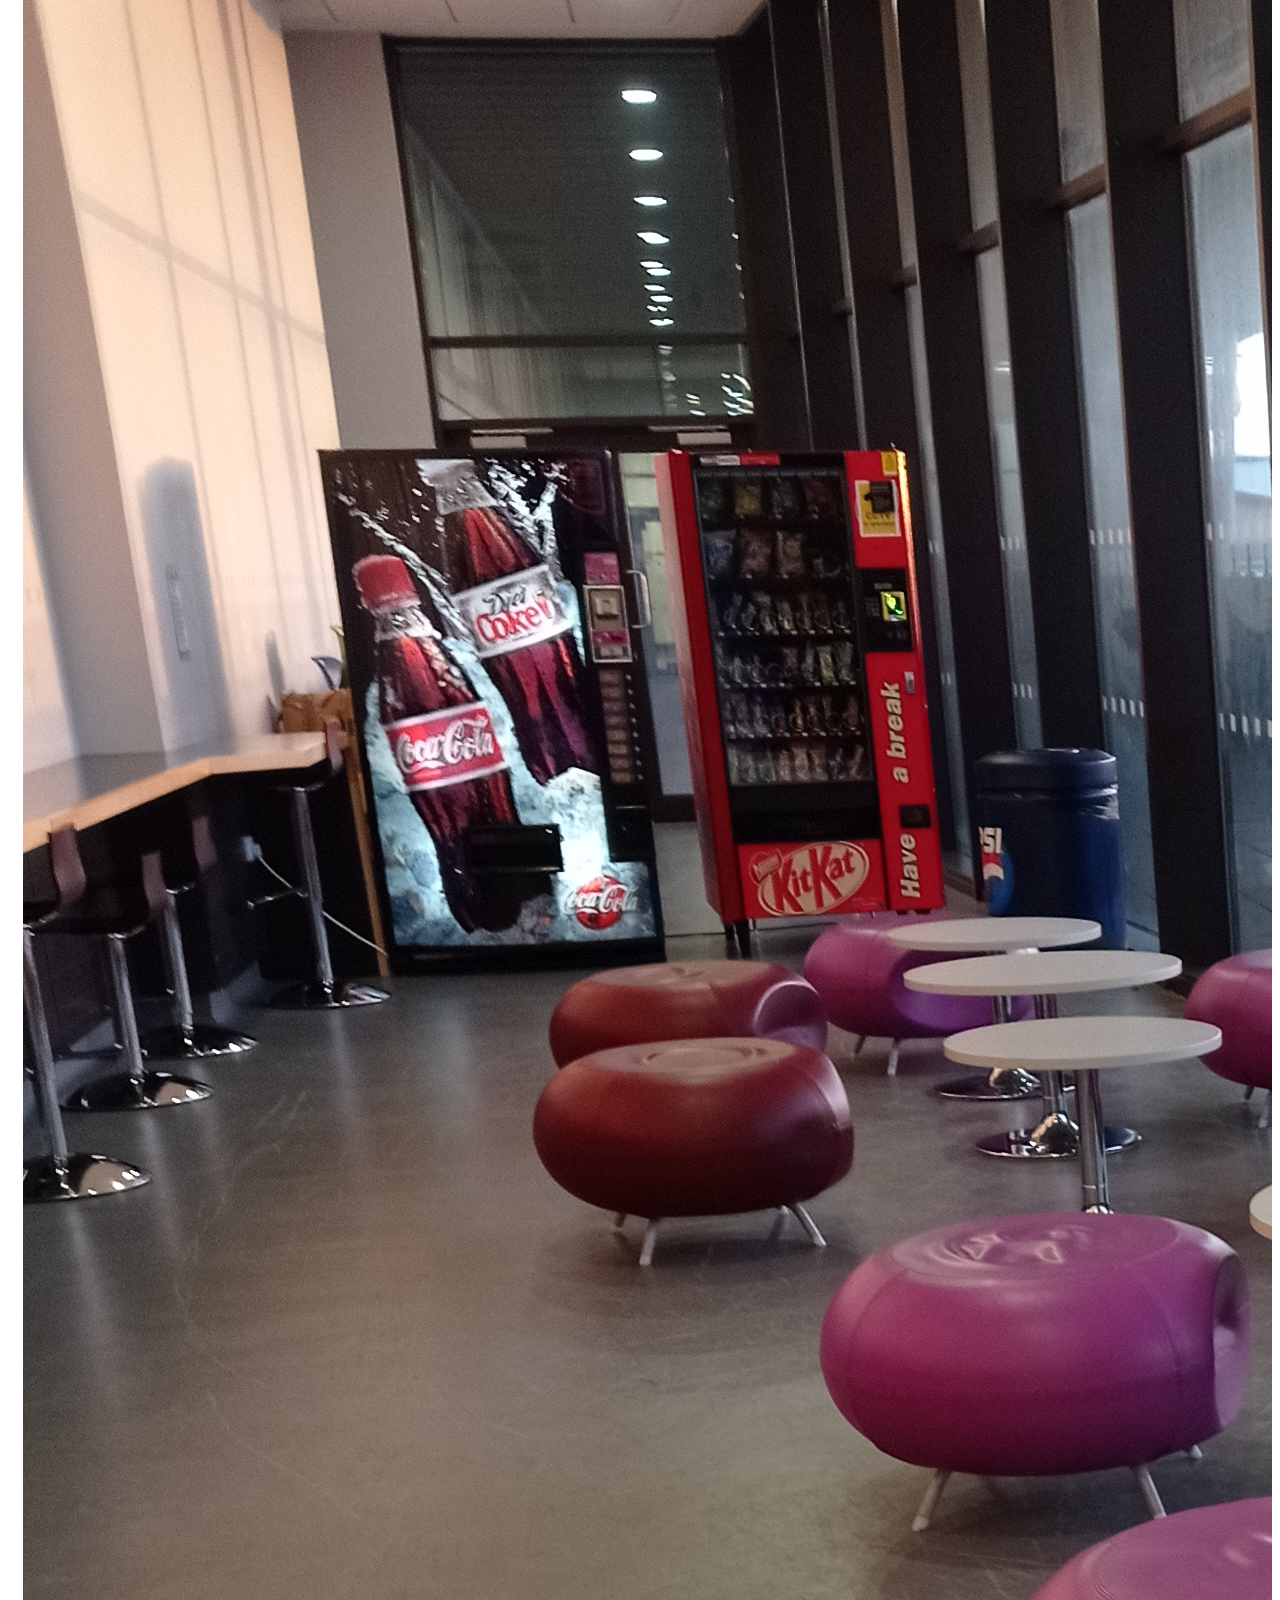
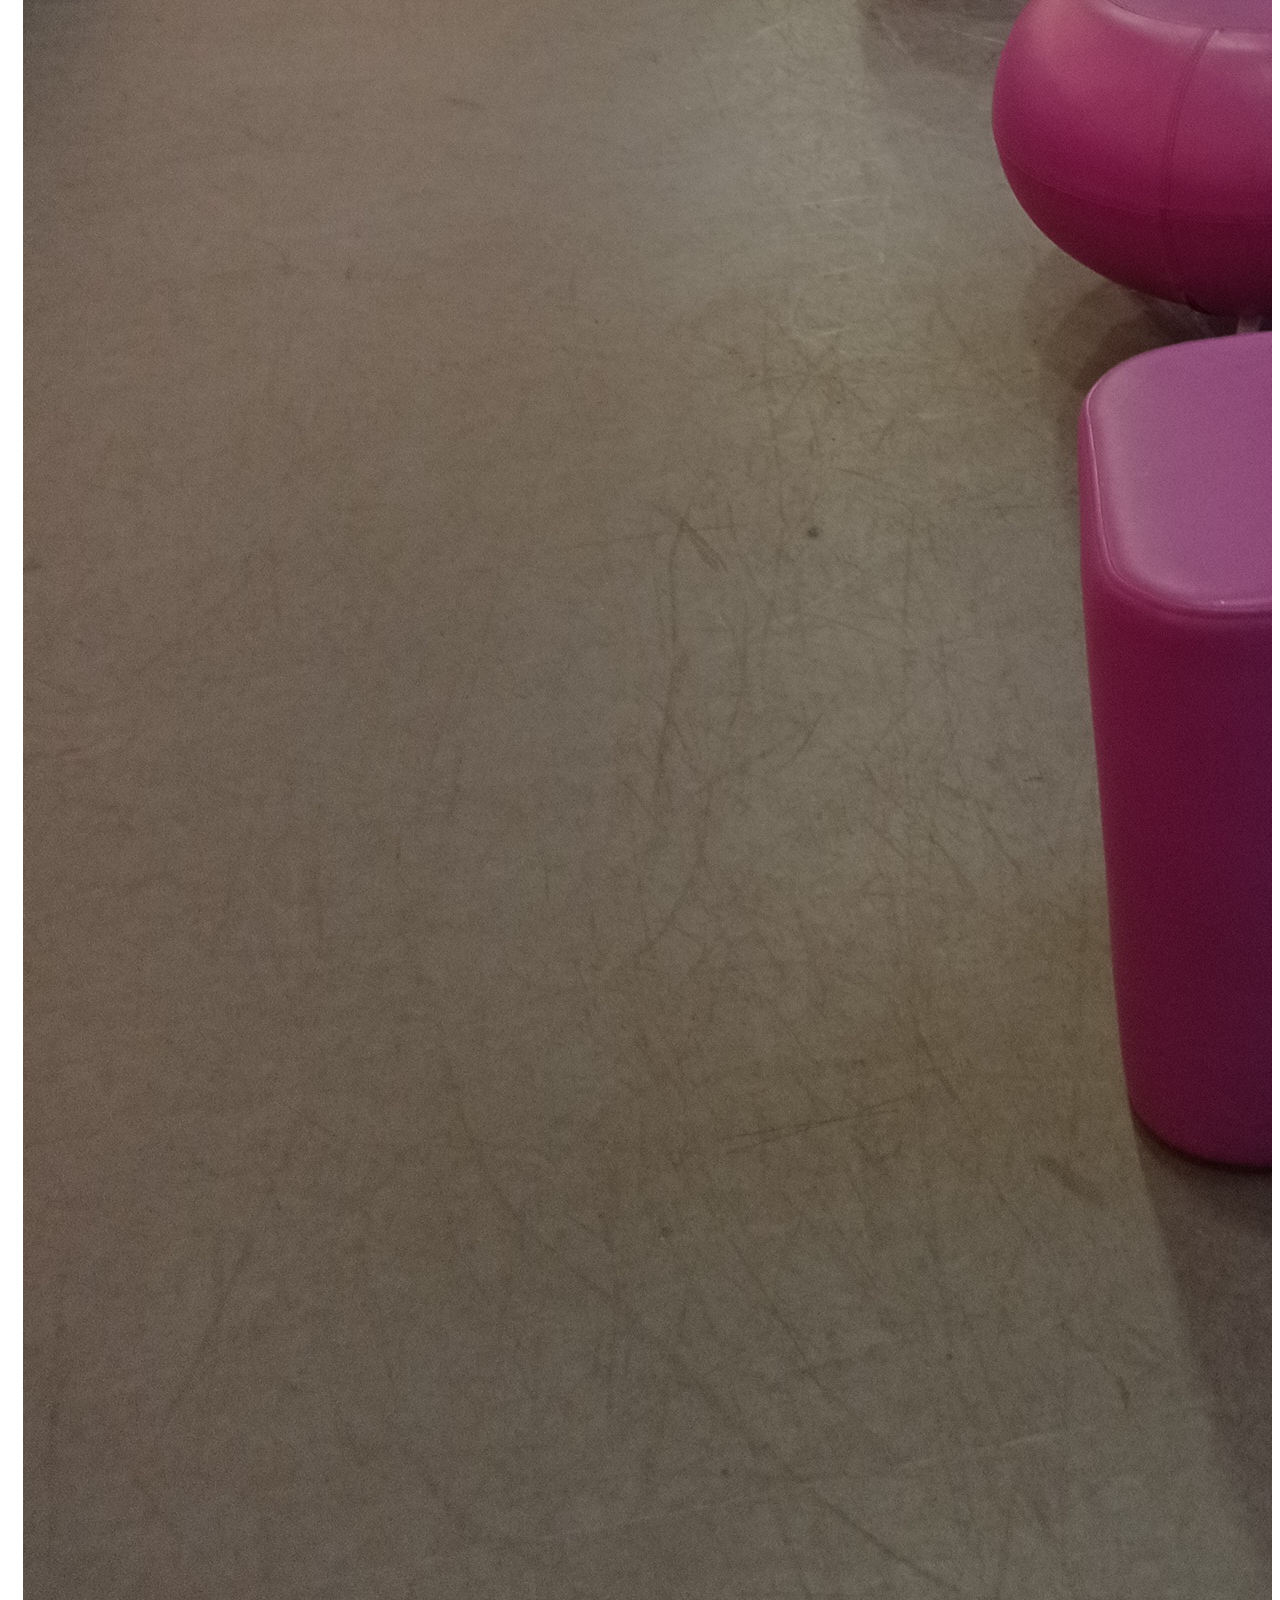
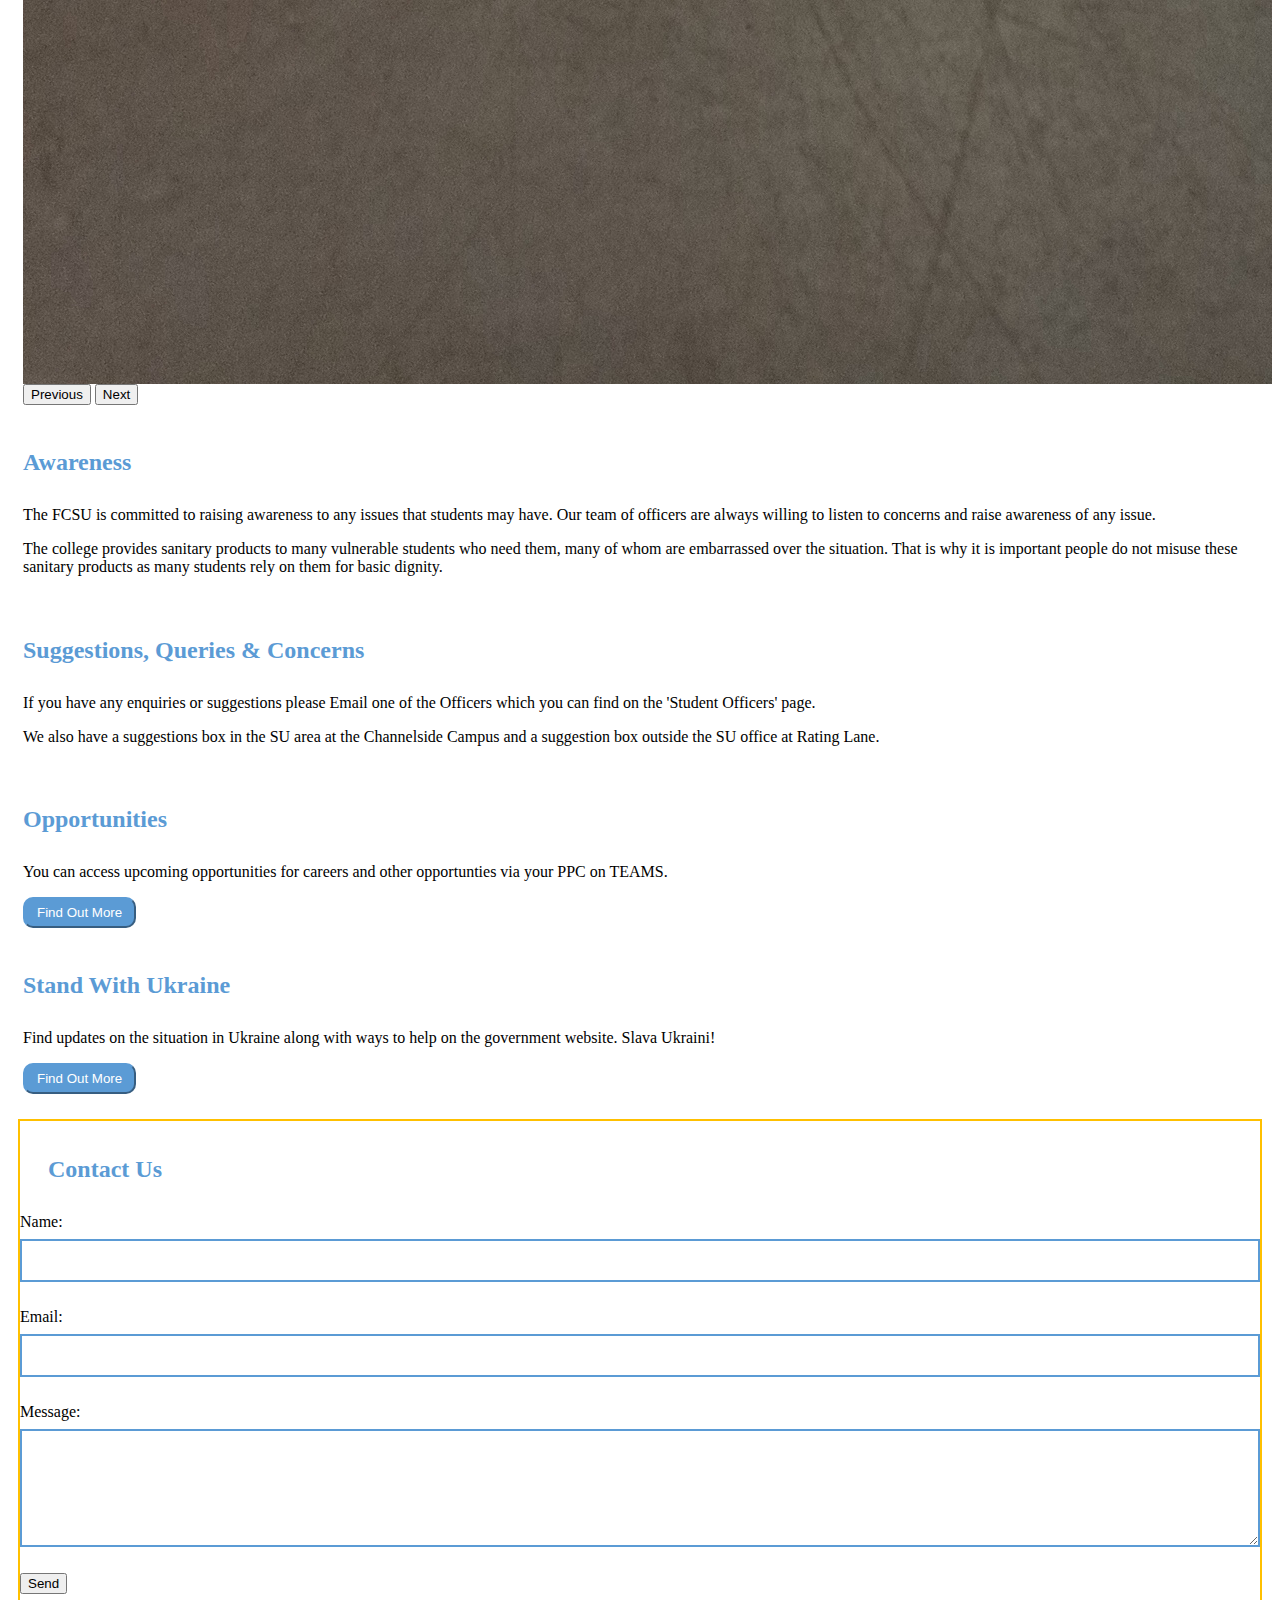
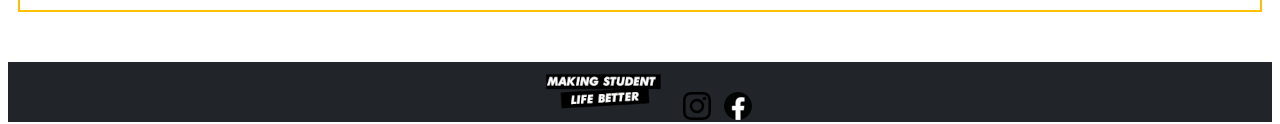
==== commit e1dad551: "Update index.html" ====
--- a/index.html
+++ b/index.html
@@ -173,27 +173,19 @@
 				
 				<h2> Contact Us </h2>
 				
-				<form name="submit-to-google-sheet">
-				
-				<div id="formbox">
-				<input name="name" type="name" placeholder="Name" >
-				</div>
-				
-				<div id="formbox">
-				<input name="email" type="email" placeholder="Email" >
-				</div>
-				
-				<div id="formbox">
-				<textarea id="notes" name="notes" type="notes" placeholder="Description" rows="5" ></textarea>
-				</div>
-				
-				<div id="formbox">
-				<button id="sub" type="submit">Submit</button>
-				</div>
-				
-				</form>
-				</div>
-
+				<form action="mailto:40022979@student.furness.ac.uk"
+method="POST"
+enctype="multipart/form-data"
+name="EmailForm">
+    Name:<br>
+    <input type="text" size="19" name="Contact-Name"><br><br>
+    Email:<br>
+    <input type="email" name="Contact-Email"><br><br> 
+    Message:<br> 
+    <textarea name="Contact-Message" rows="6″ cols="20″>
+    </textarea><br><br> 
+    <button type="submit" value="Submit">Send</button>
+</form>  
 				
 			</div>
 			
@@ -206,17 +198,7 @@
 			</div>
 		</div>
 		
-		<script>
-				const scriptURL = 'https://script.google.com/macros/s/AKfycbwt2AWqHtyhmM8XS9lWQ36fvlqTh0qDbuHGIkXWyeiASCDg47s/exec'
-				const form = document.forms['submit-to-google-sheet']
-
-				form.addEventListener('submit', e => {
-					e.preventDefault()
-					fetch(scriptURL, { method: 'POST', body: new FormData(form)})
-					.then(response => console.log('Success!', location.href = "http://www.fcsu.co.uk/"))
-					.catch(error => console.error('Error!', error.message))
-				})
-				</script>
+	
 		
 		</body>
 	
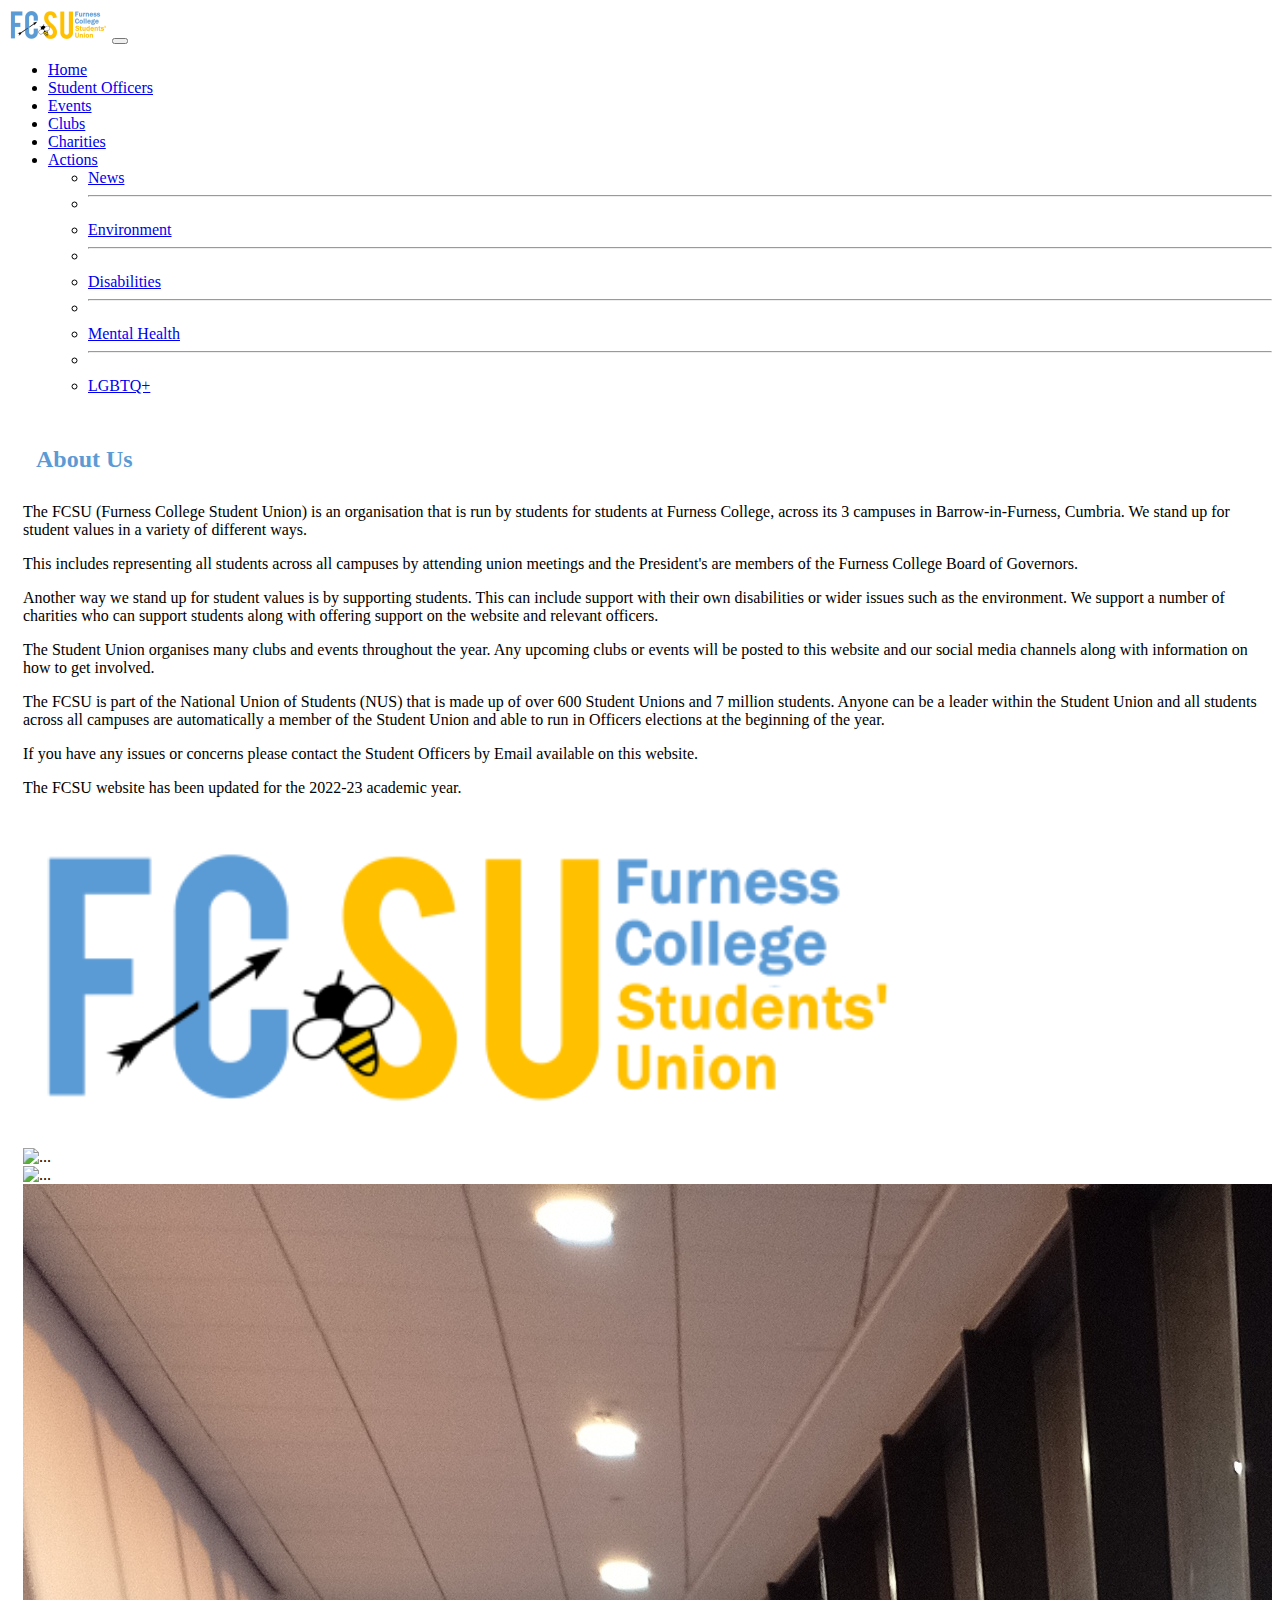
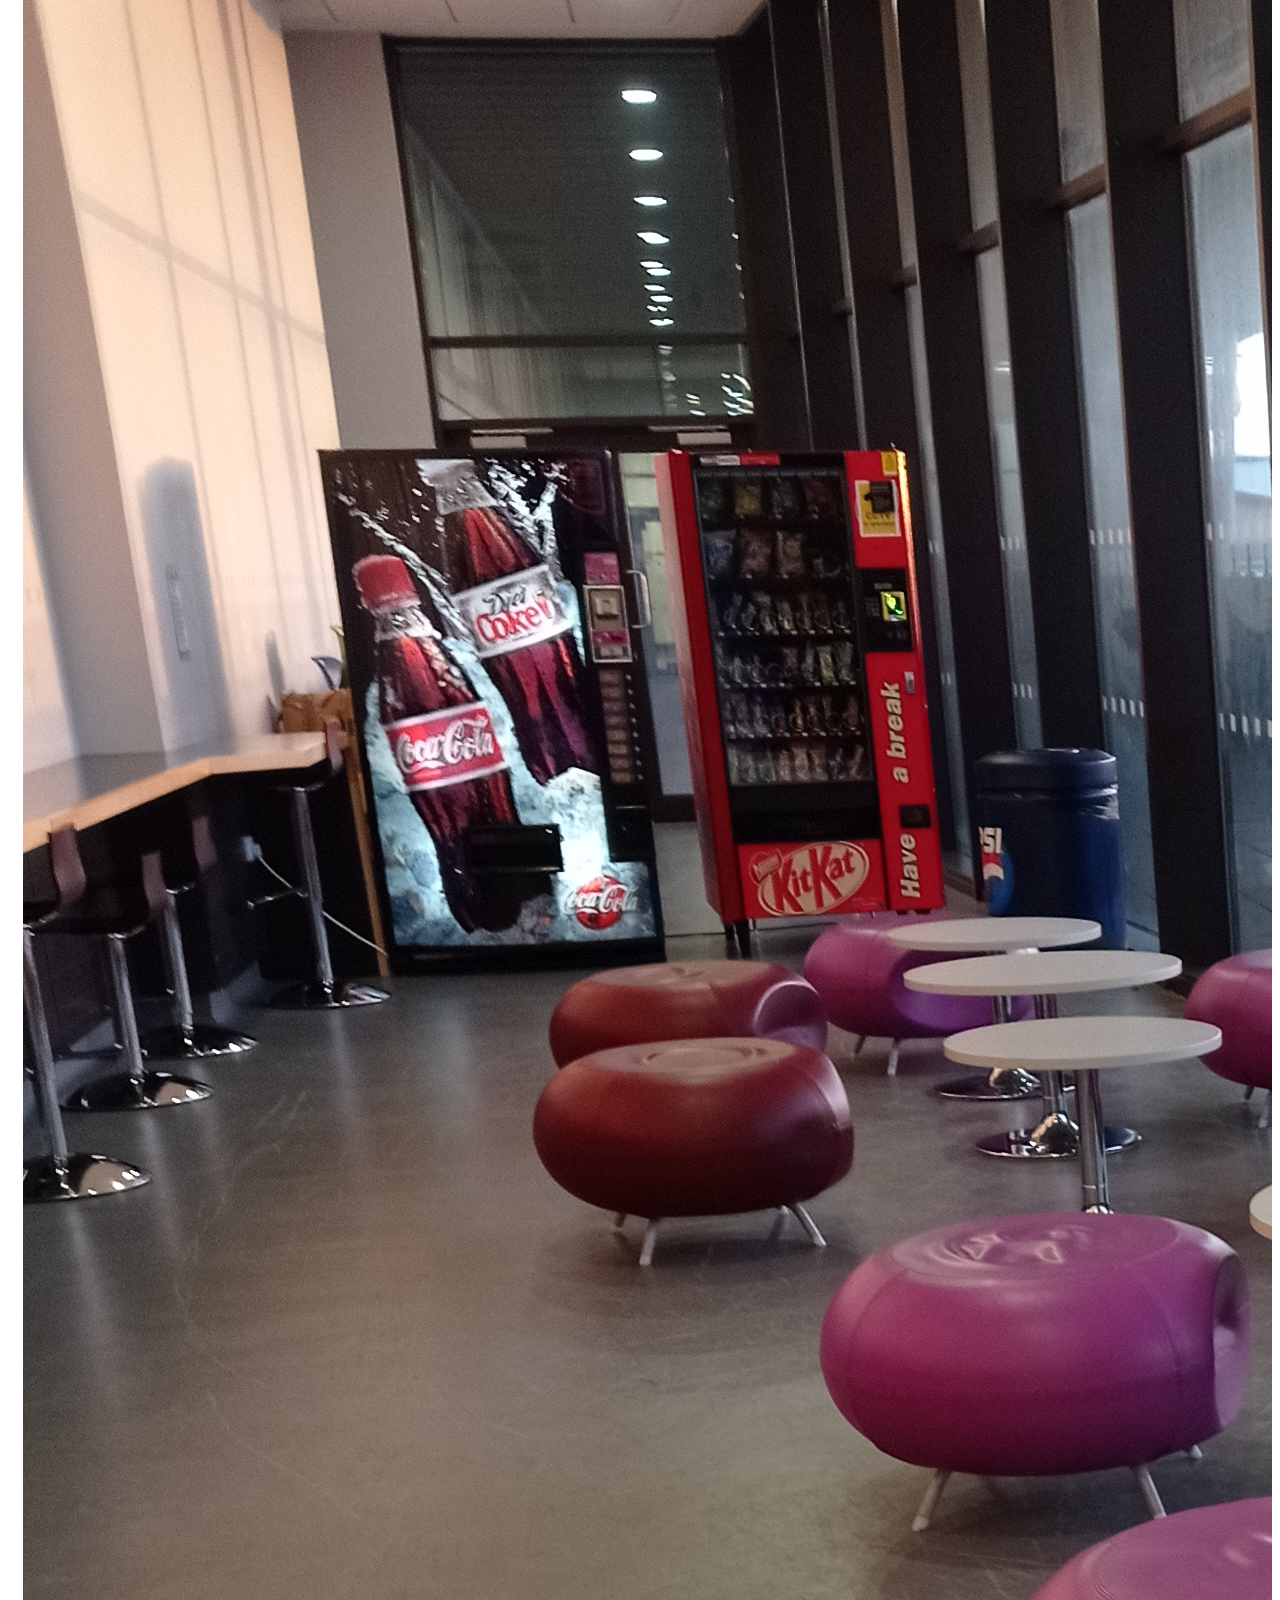
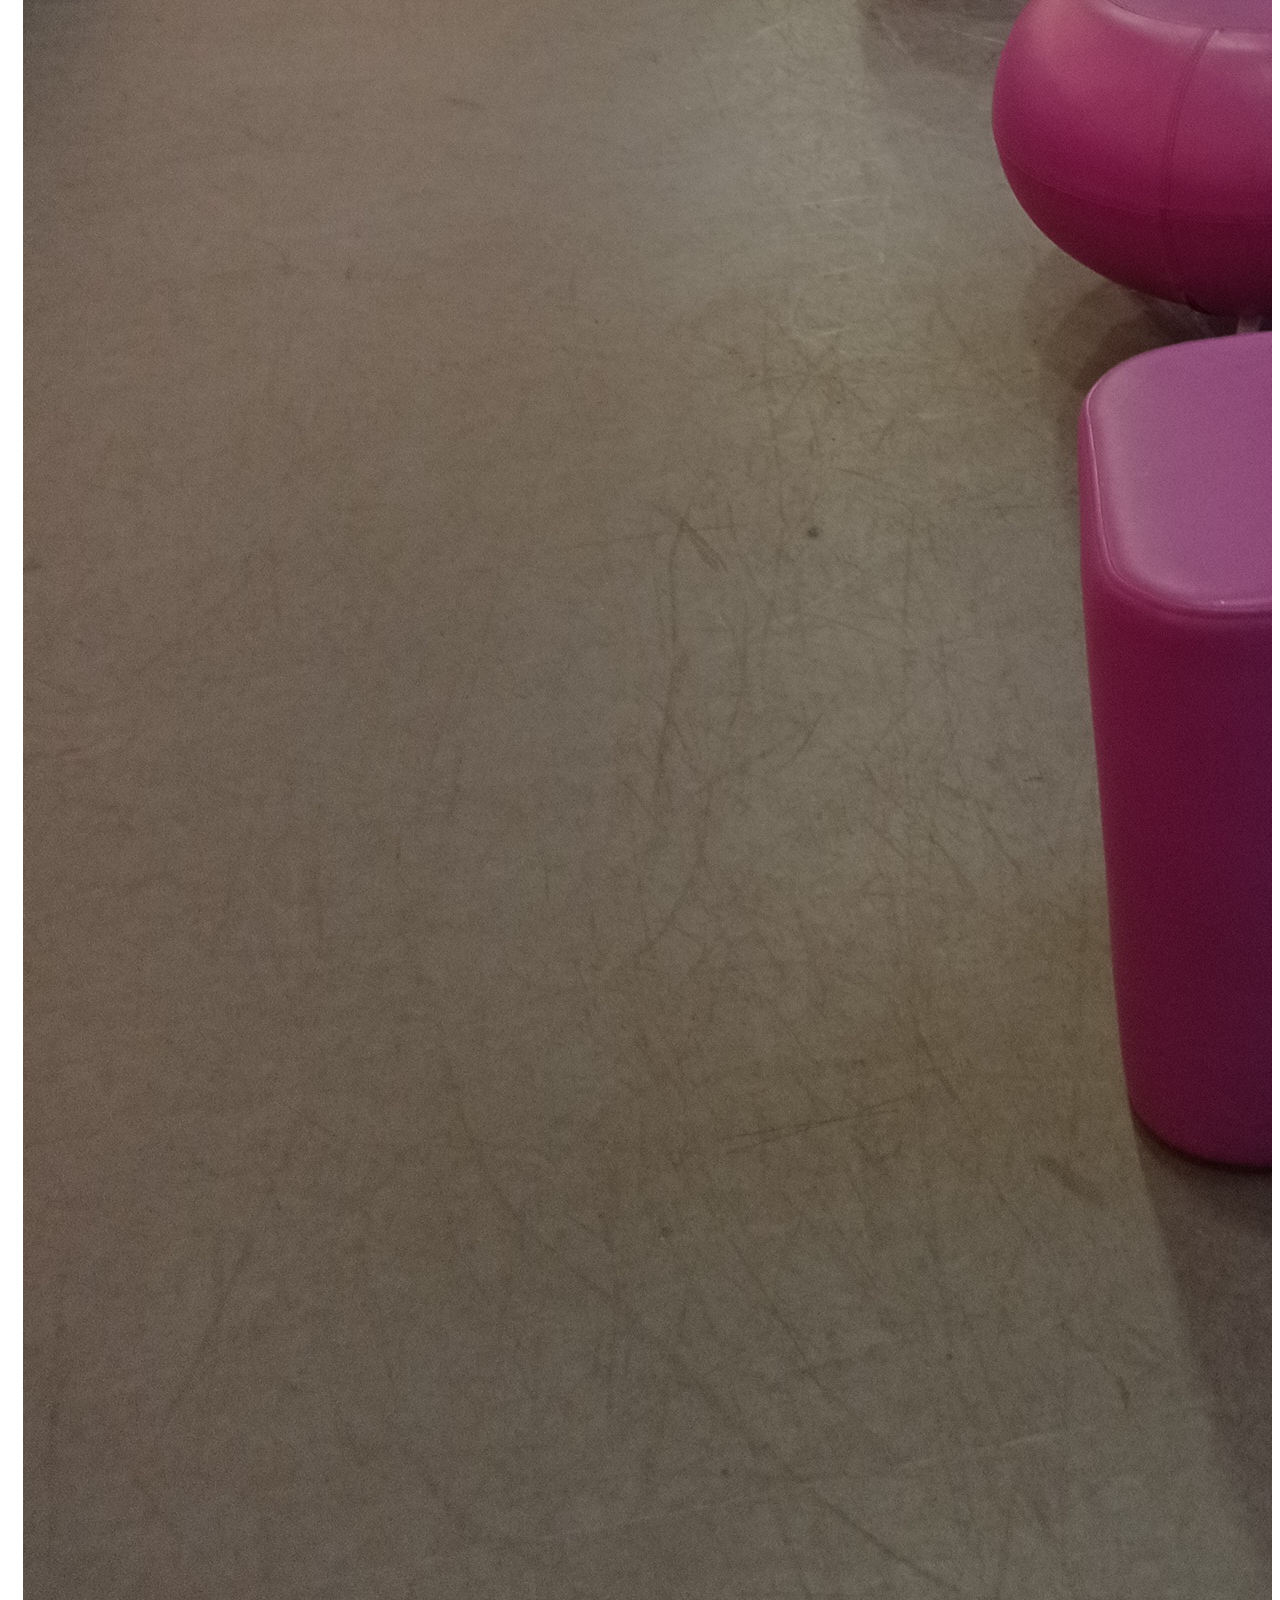
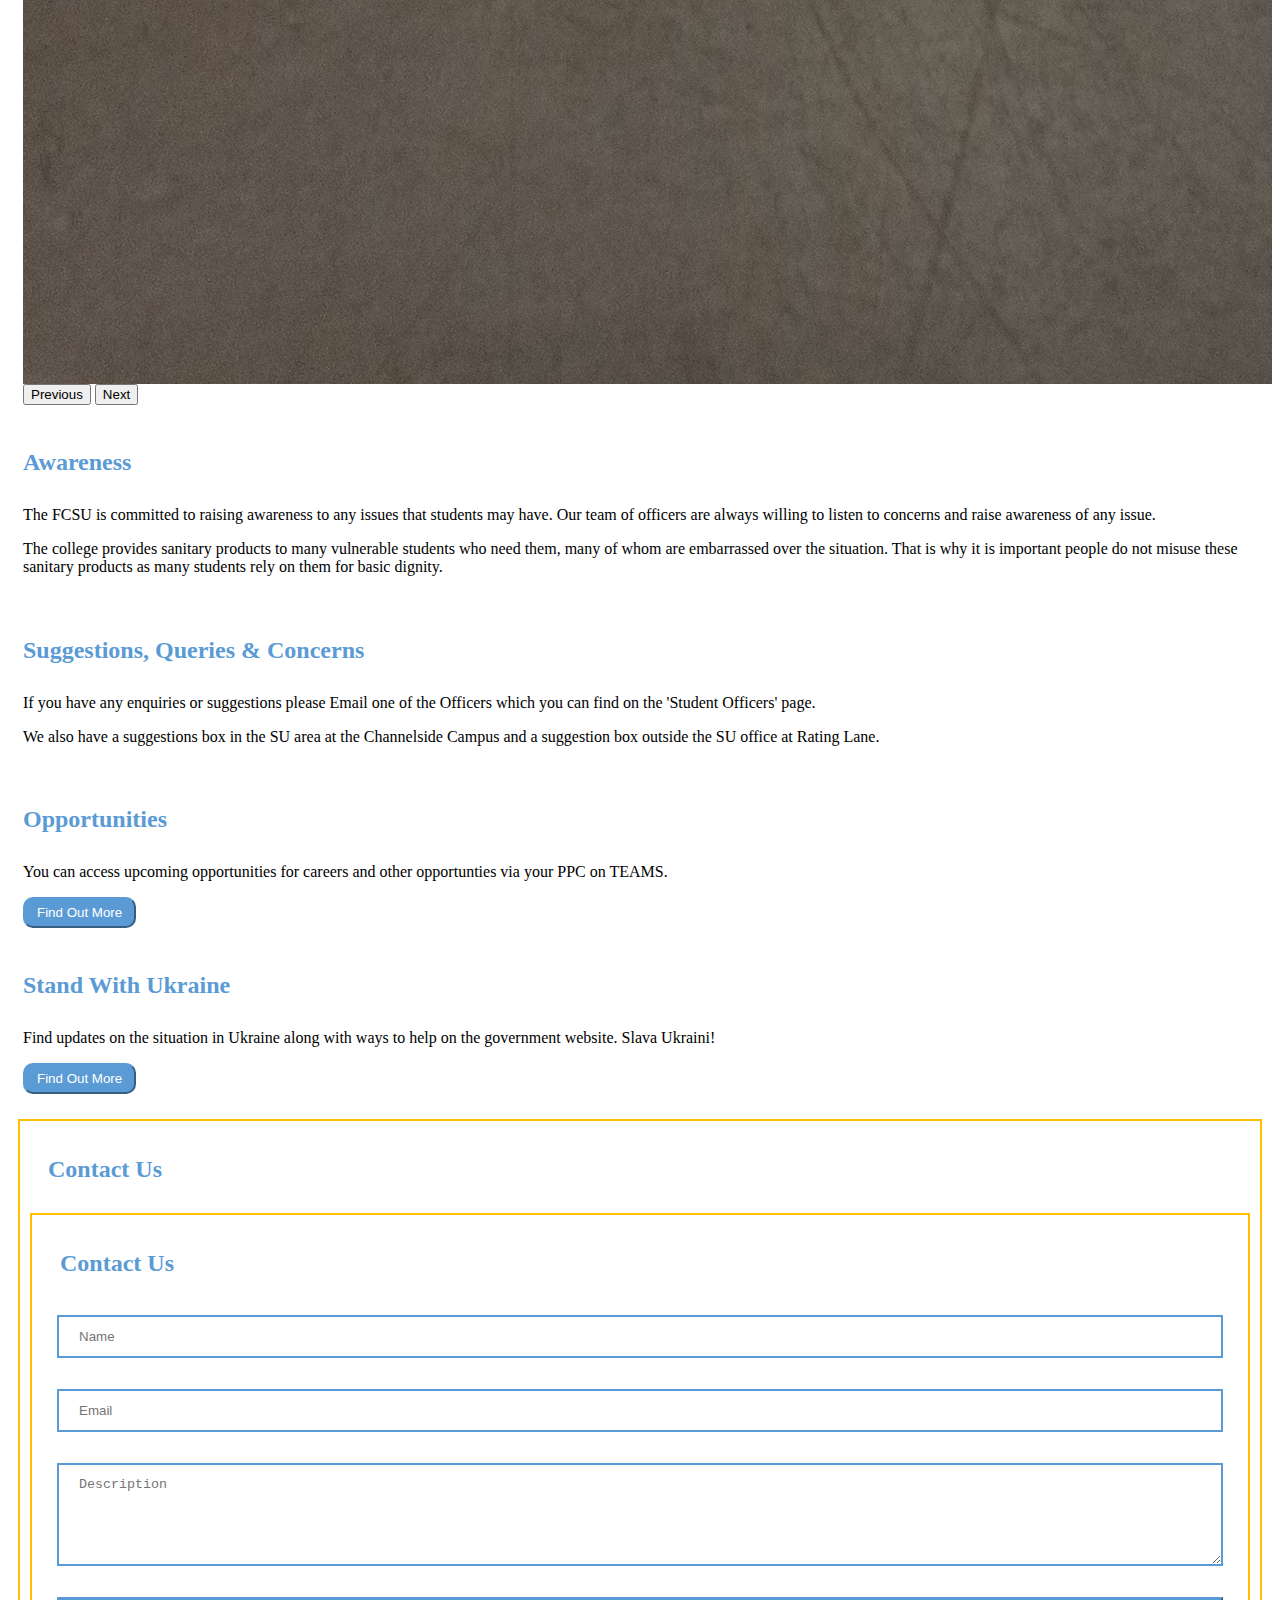
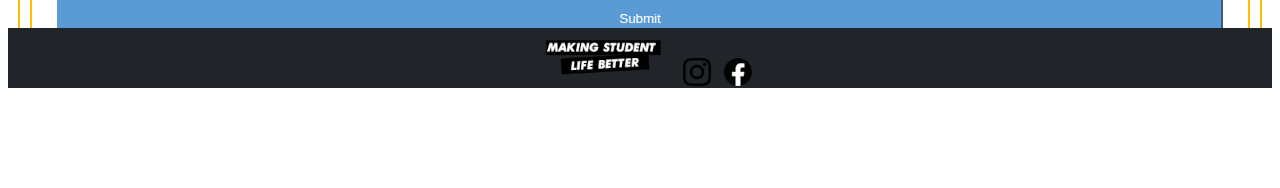
==== commit d100bca8: "Update index.html" ====
--- a/index.html
+++ b/index.html
@@ -172,21 +172,52 @@
 				<div id="boxform">
 				
 				<h2> Contact Us </h2>
-				
-				<form action="mailto:40022979@student.furness.ac.uk"
-method="POST"
-enctype="multipart/form-data"
-name="EmailForm">
-    Name:<br>
-    <input type="text" size="19" name="Contact-Name"><br><br>
-    Email:<br>
-    <input type="email" name="Contact-Email"><br><br> 
-    Message:<br> 
-    <textarea name="Contact-Message" rows="6″ cols="20″>
-    </textarea><br><br> 
-    <button type="submit" value="Submit">Send</button>
-</form>  
-				
+					
+							<div class="darkBG col-md-6">
+				<div id="boxform">
+				
+				<h2> Contact Us </h2>
+				
+				<form name="submit-to-google-sheet">
+				
+				<div id="formbox">
+				<input name="name" type="name" placeholder="Name" >
+				</div>
+				
+				<div id="formbox">
+				<input name="email" type="email" placeholder="Email" >
+				</div>
+				
+				<div id="formbox">
+				<textarea id="notes" name="notes" type="notes" placeholder="Description" rows="5" ></textarea>
+				</div>
+				
+				<div id="formbox">
+				<button id="sub" type="submit">Submit</button>
+				</div>
+				
+				</form>
+				</div>
+
+
+
+
+	<script>
+				const scriptURL = 'https://script.google.com/macros/s/AKfycbwt2AWqHtyhmM8XS9lWQ36fvlqTh0qDbuHGIkXWyeiASCDg47s/exec'
+				const form = document.forms['submit-to-google-sheet']
+
+				form.addEventListener('submit', e => {
+					e.preventDefault()
+					fetch(scriptURL, { method: 'POST', body: new FormData(form)})
+					.then(response => console.log('Success!', location.href = "http://www.fcsu.co.uk/"))
+					.catch(error => console.error('Error!', error.message))
+				})
+				</script>
+		
+		</body>
+
+				
+
 			</div>
 			
 			</div>
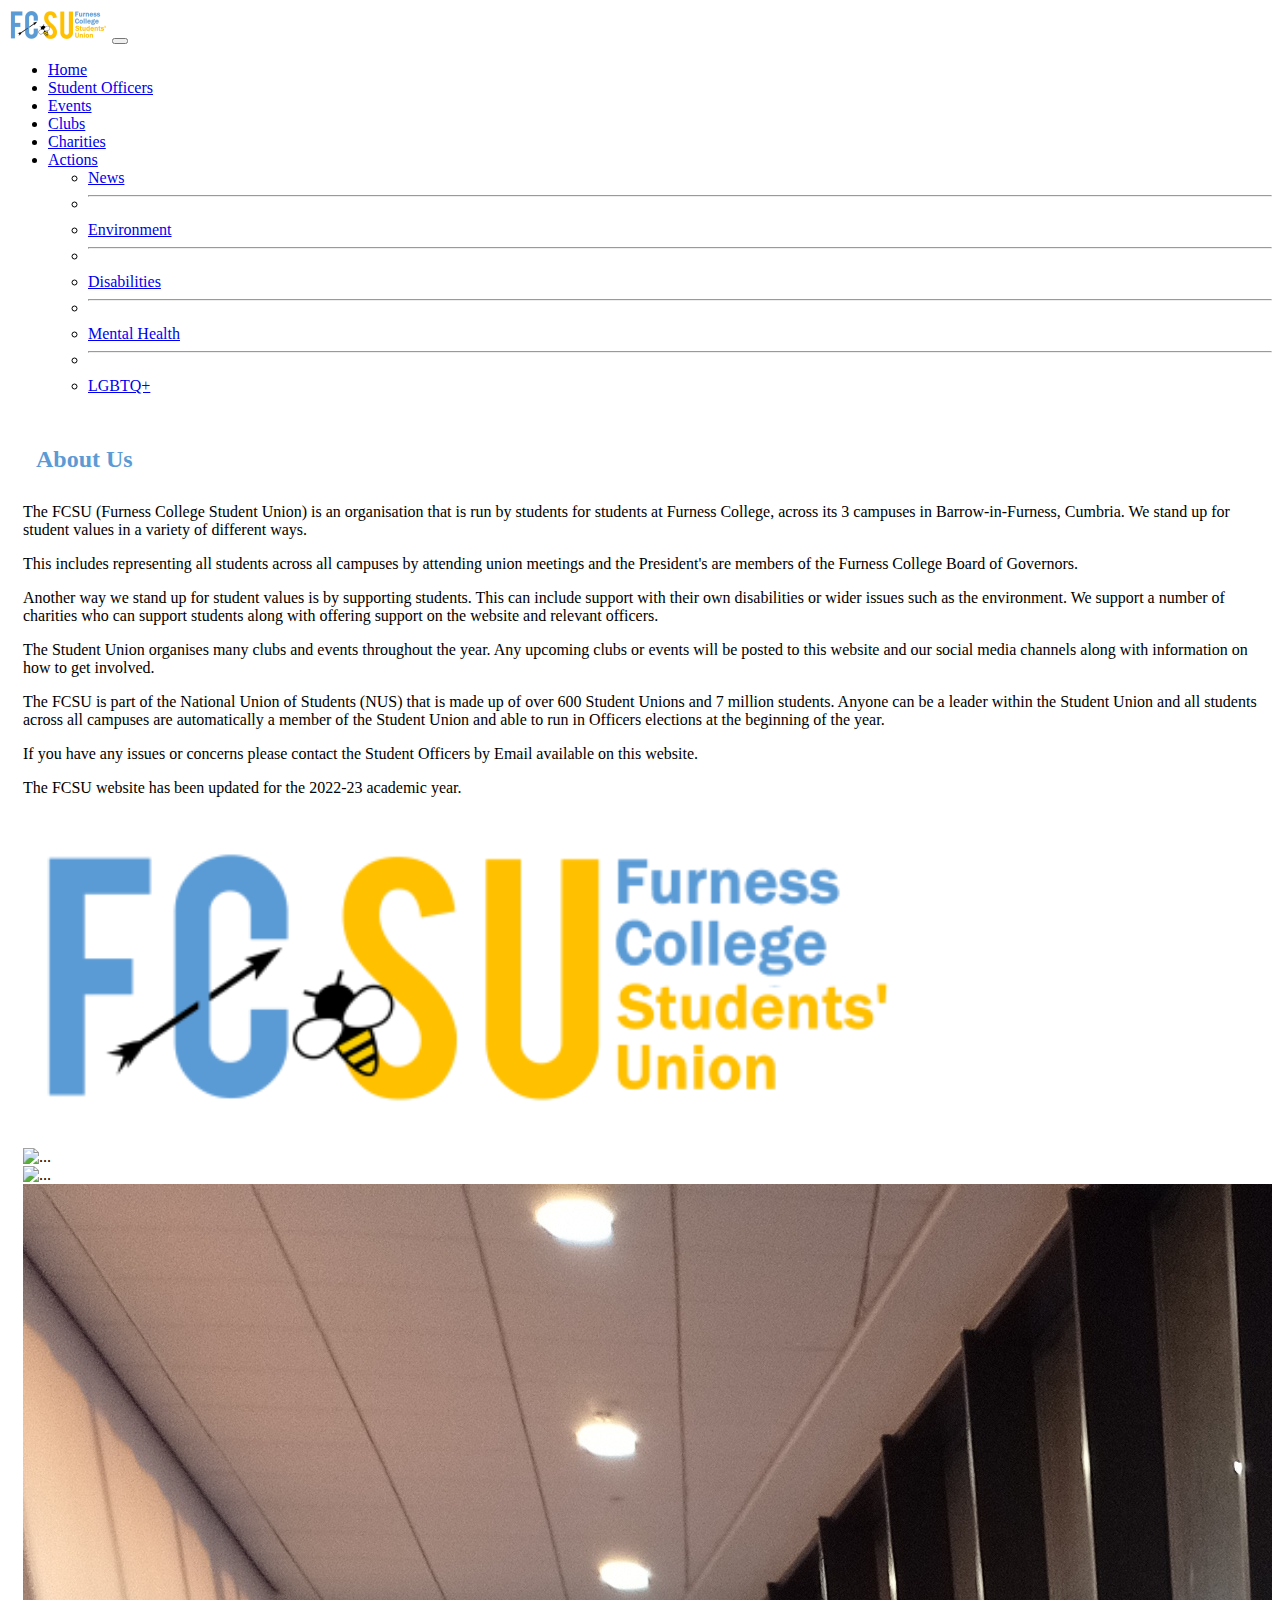
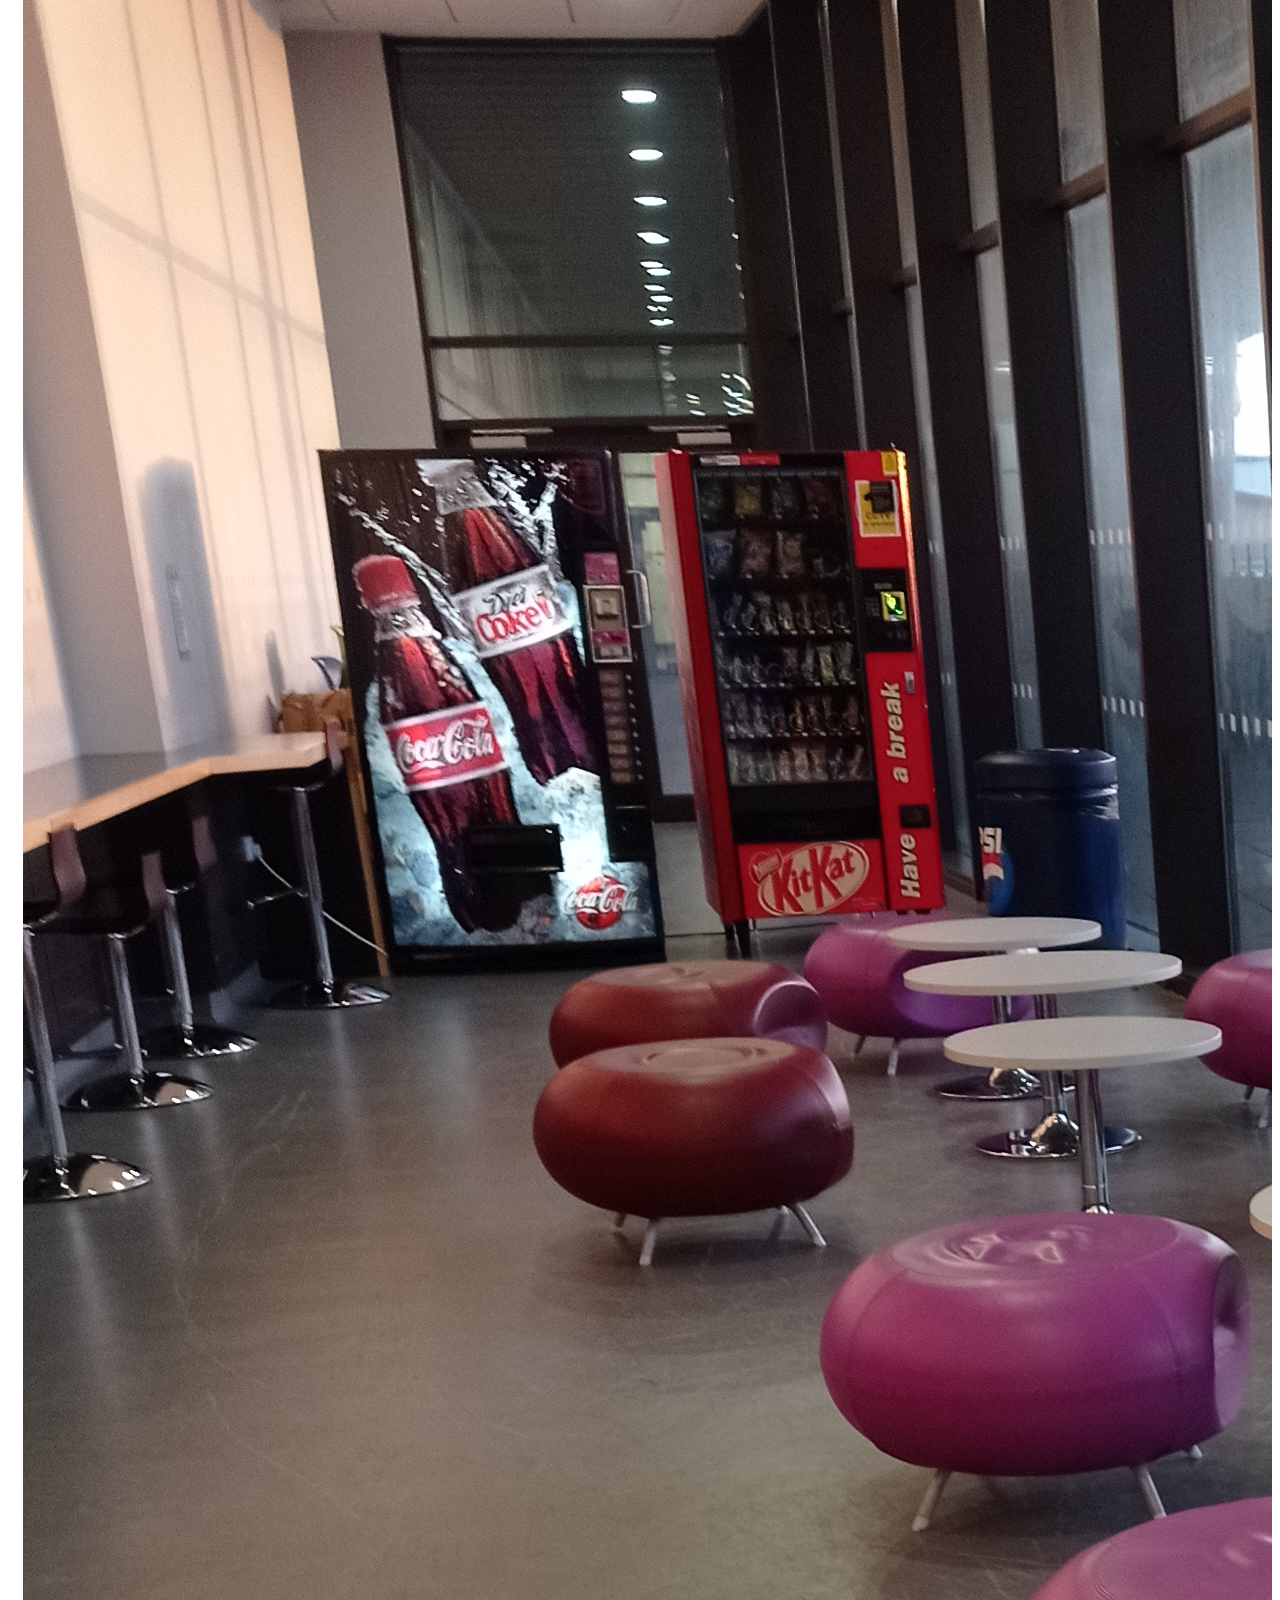
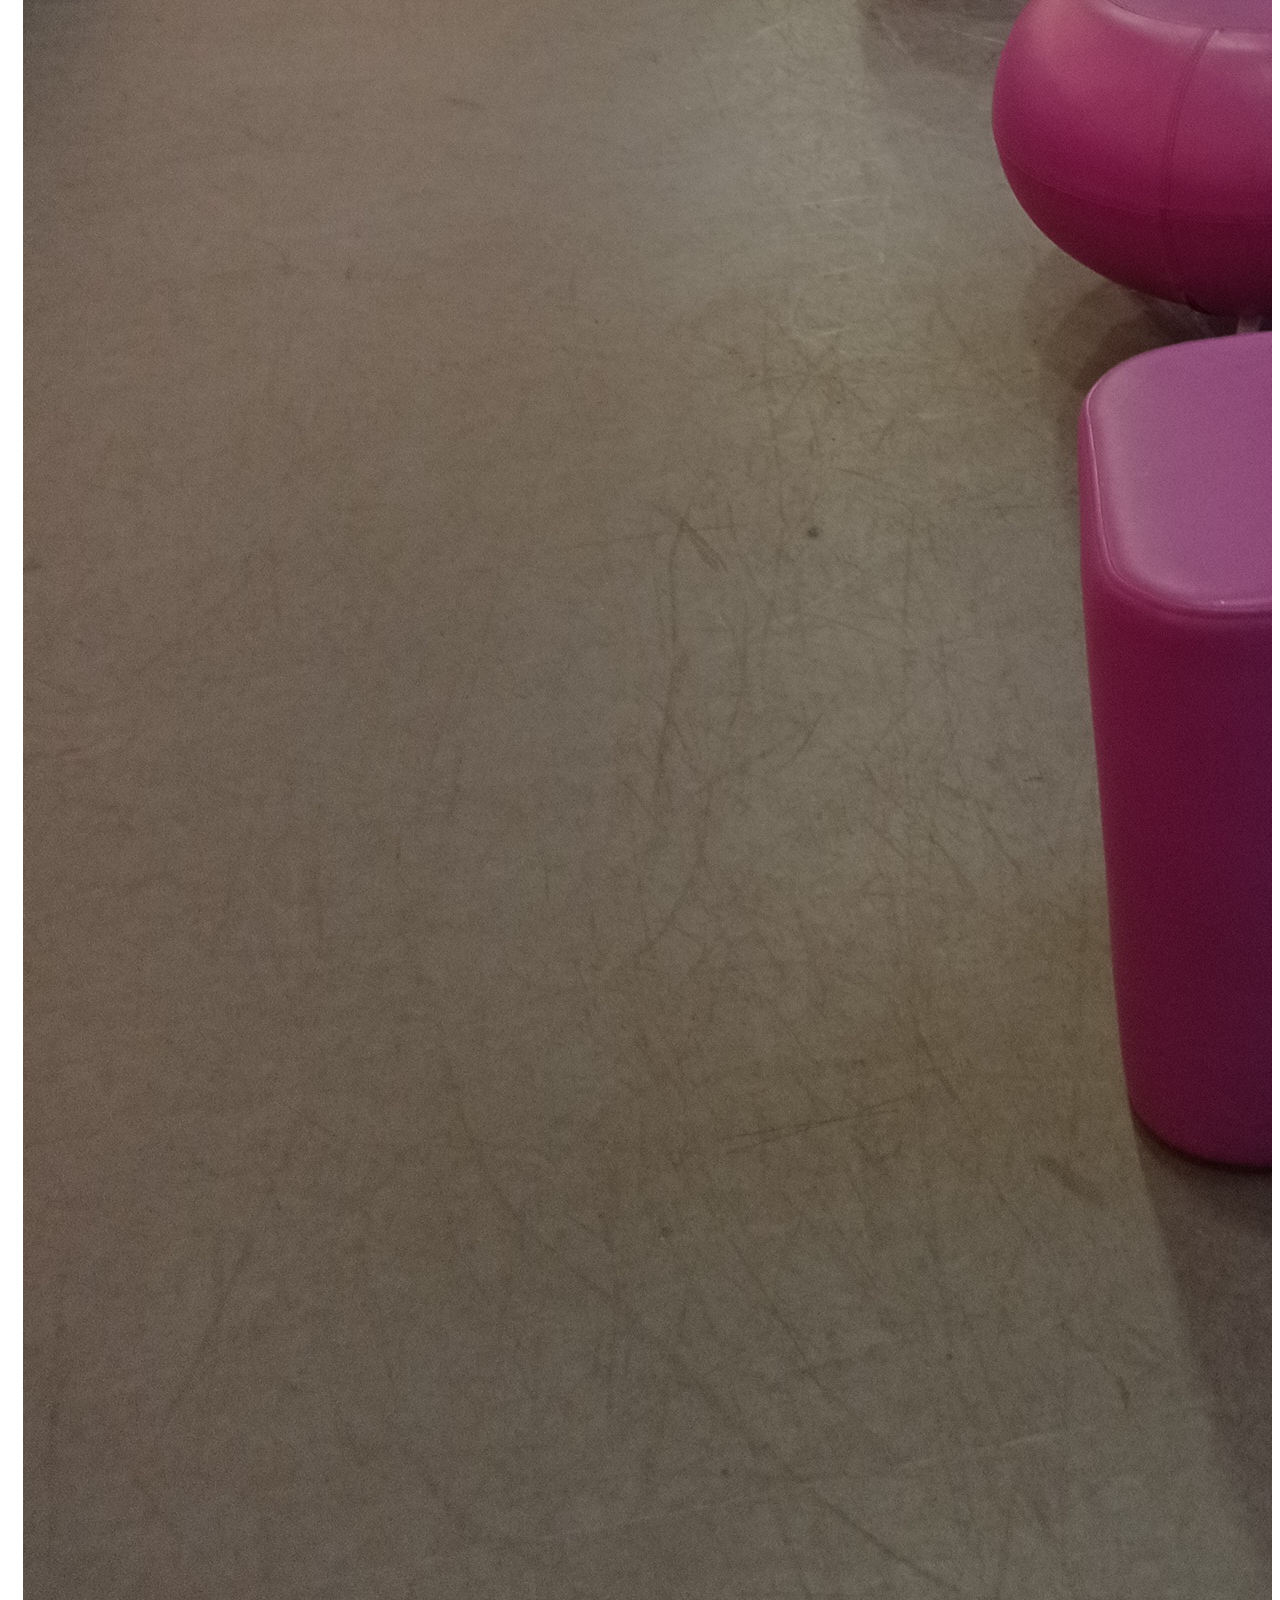
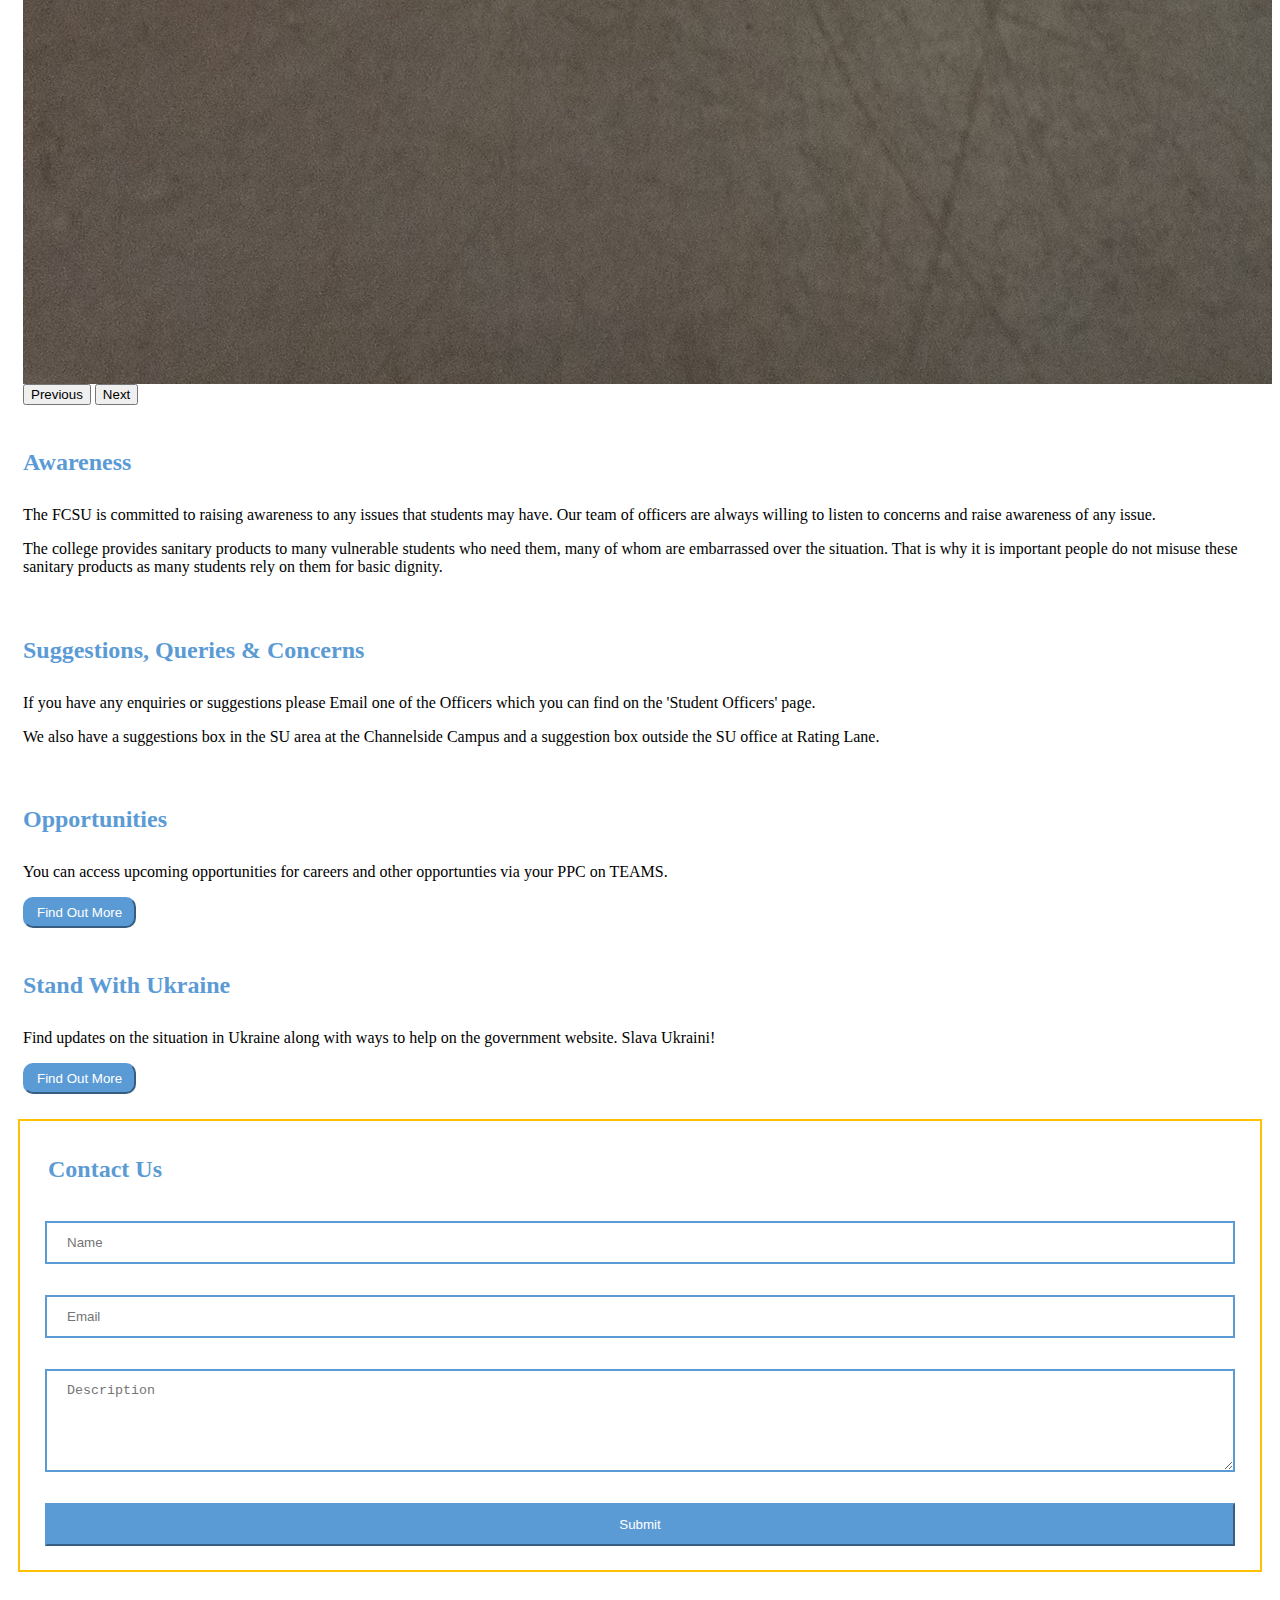
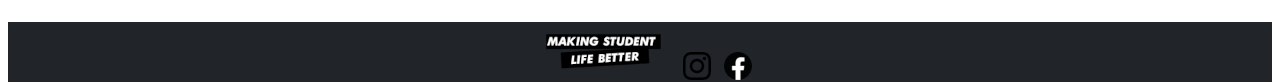
==== commit b170b5dd: "Update index.html" ====
--- a/index.html
+++ b/index.html
@@ -166,14 +166,9 @@
 			</div>
 			
 				
-
-			
+				
+					
 			<div class="darkBG col-md-6">
-				<div id="boxform">
-				
-				<h2> Contact Us </h2>
-					
-							<div class="darkBG col-md-6">
 				<div id="boxform">
 				
 				<h2> Contact Us </h2>
